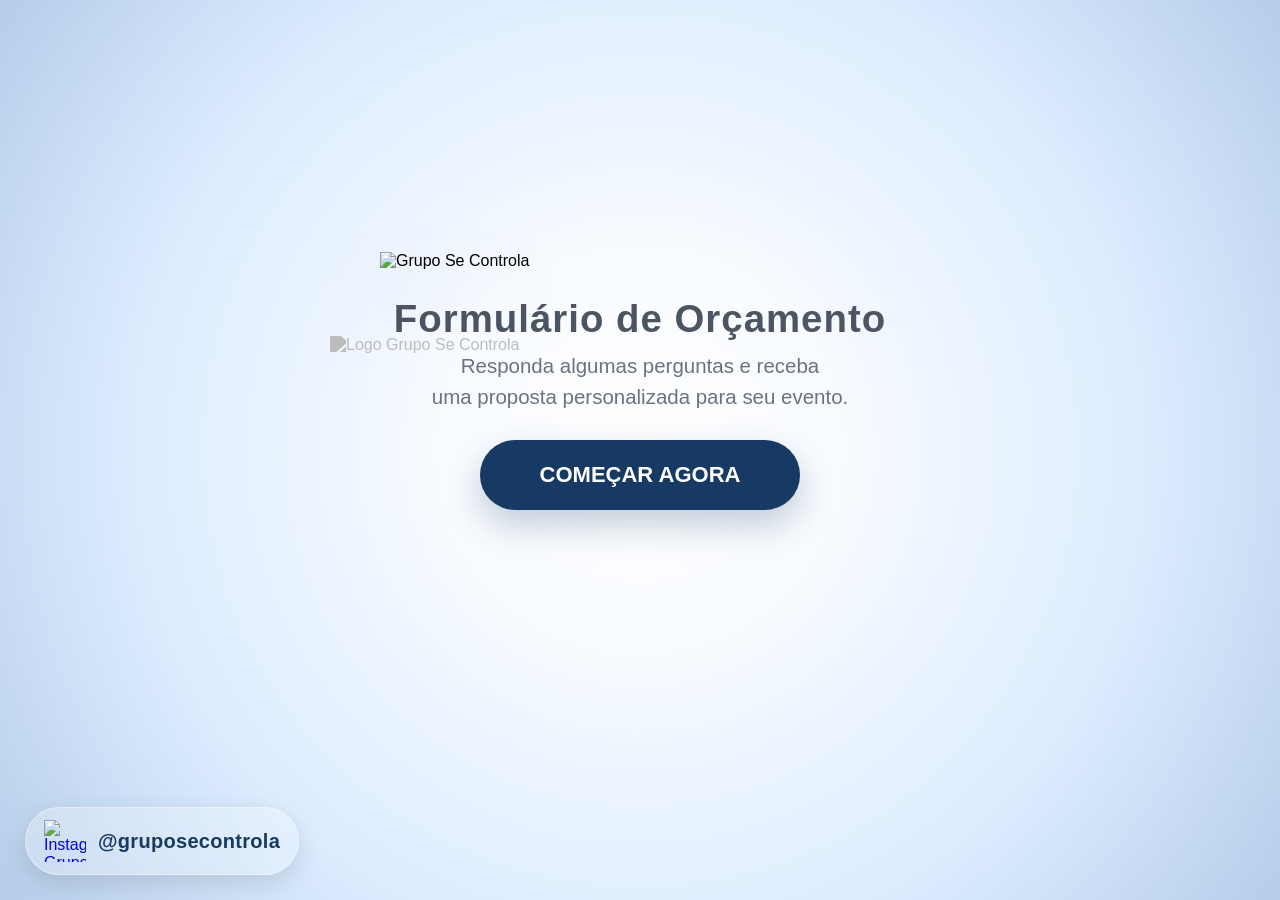
==== index.html @ cfe6caa1 "Add files via upload" ====
<!DOCTYPE html>
<html lang="pt-BR">

<head>

    <meta charset="UTF-8">

    <meta name="viewport" content="width=device-width, initial-scale=1.0">

    <title>Grupo Se Controla</title>

    <style>
        * {
            margin: 0;
            padding: 0;
            box-sizing: border-box;
        }

        body {
            min-height: 100vh;
            overflow-x: hidden;
            overflow-y: auto;
            background:
                radial-gradient(circle at center,
                    #ffffff 0%,
                    #f8fbff 25%,
                    #dcecff 65%,
                    #b5cde9 100%);
            font-family: Arial, Helvetica, sans-serif;
        }

        .hero {
            width: 100%;
            min-height: 100vh;
            display: flex;
            flex-direction: column;
            align-items: center;
            justify-content: center;
            position: relative;
            padding: clamp(20px, 4vh, 45px) 20px clamp(80px, 10vh, 120px);
            opacity: 1;
            transition: opacity .55s ease, transform .55s ease;
        }

        .hero.saindo {
            opacity: 0;
            transform: translateY(-35px) scale(.98);
            pointer-events: none;
        }

        .hero.entrando {
            opacity: 1;
            transform: translateY(0) scale(1);
        }

        .logo {
            width: min(72vw, 620px);
            height: auto;
            object-fit: contain;
            filter: brightness(0) invert(72%);
            opacity: .92;
            z-index: 1;
            margin-bottom: clamp(-110px, -8vw, -45px);
        }

        .banda {
            width: min(62vw, 520px);
            height: auto;
            z-index: 2;
            filter: drop-shadow(0 25px 35px rgba(0, 0, 0, .18));
            margin-bottom: clamp(18px, 3vh, 38px);
        }

        .subtitulo {
            width: 100%;
            text-align: center;
            font-size: clamp(28px, 3vw, 42px);
            font-weight: 700;
            color: #4b5563;
            letter-spacing: 1px;
        }

        .descricao {
            width: 100%;
            text-align: center;
            font-size: clamp(16px, 1.6vw, 24px);
            line-height: 1.5;
            color: #6b7280;
            margin-top: 10px;
        }

        .btn-comecar {
            margin-top: clamp(18px, 3vh, 32px);
            padding: 22px 60px;
            border: none;
            border-radius: 999px;
            background: #163a63;
            color: #ffffff;
            font-size: 22px;
            font-weight: 700;
            cursor: pointer;
            box-shadow: 0 15px 35px rgba(22, 58, 99, .25);
            transition: .3s ease;
        }

        .btn-comecar:hover {
            transform: translateY(-3px);
            box-shadow: 0 20px 40px rgba(22, 58, 99, .35);
        }

        .instagram-link {
            position: fixed;
            bottom: 25px;
            left: 25px;
            display: flex;
            align-items: center;
            justify-content: center;
            gap: 12px;
            padding: 12px 18px;
            border-radius: 999px;
            background: rgba(255, 255, 255, .25);
            backdrop-filter: blur(10px);
            -webkit-backdrop-filter: blur(10px);
            border: 1px solid rgba(255, 255, 255, .4);
            box-shadow: 0 8px 25px rgba(0, 0, 0, .12);
            transition: .3s ease;
            z-index: 9999;
            text-decoration: none;
        }

        .instagram-link:hover {
            transform: translateY(-3px) scale(1.03);
            box-shadow: 0 12px 30px rgba(0, 0, 0, .18);
        }

        .instagram-link img {
            width: 42px;
            height: 42px;
        }

        .instagram-text {
            font-size: 20px;
            font-weight: 700;
            color: #163a63;
            letter-spacing: .3px;
        }

        .etapa {
            width: 100%;
            min-height: 100vh;
            display: none;
            align-items: center;
            justify-content: center;
            padding: 25px;
            opacity: 0;
            transform: translateY(35px) scale(.97);
            transition: opacity .55s ease, transform .55s ease;
        }

        .etapa.ativa {
            display: flex;
        }

        .etapa.visivel {
            opacity: 1;
            transform: translateY(0) scale(1);
        }

        .etapa.saindo {
            opacity: 0;
            transform: translateY(-35px) scale(.97);
            pointer-events: none;
        }

        .card-pergunta {
            width: 100%;
            max-width: 1350px;
            min-height: 900px;
            padding: 100px 90px;
            display: flex;
            flex-direction: column;
            justify-content: center;
            border-radius: 48px;
            background: rgba(255, 255, 255, .35);
            backdrop-filter: blur(14px);
            -webkit-backdrop-filter: blur(14px);
            border: 1px solid rgba(255, 255, 255, .55);
            box-shadow: 0 20px 50px rgba(0, 0, 0, .12);
            text-align: center;
        }

        .card-pergunta h1 {
            font-size: 72px;
            color: #163a63;
            margin-bottom: 60px;
        }

        .opcoes {
            display: flex;
            flex-direction: column;
            gap: 30px;
        }

        .opcao-btn {
            width: 100%;
            padding: 38px 40px;
            border: none;
            border-radius: 999px;
            background: #ffffff;
            color: #163a63;
            font-size: 36px;
            font-weight: 700;
            cursor: pointer;
            box-shadow: 0 10px 25px rgba(0, 0, 0, .08);
            transition: .3s ease;
        }

        .opcao-btn:hover {
            transform: translateY(-3px);
            background: #163a63;
            color: #ffffff;
            box-shadow: 0 15px 35px rgba(22, 58, 99, .25);
        }

        .opcao-btn.selecionado {
            transform: scale(.97);
            background: #163a63;
            color: #ffffff;
        }

        .btn-exemplo {

            background: #163a63;
            color: white;
        }

        .btn-exemplo:hover {

            background: #0f2742;
            color: white;
        }

        .btn-registro {

            background: #16a34a;
            color: white;
        }

        .btn-registro:hover {

            background: #15803d;
            color: white;
        }

        .btn-nao {

            background: #dc2626;
            color: white;
        }

        .btn-nao:hover {

            background: #b91c1c;
            color: white;
        }

        .acoes-funil {
            display: flex;
            justify-content: center;
            gap: 20px;
            margin-top: 45px;
            flex-wrap: wrap;
        }

        .btn-acao {
            padding: 18px 35px;
            border: none;
            border-radius: 999px;
            background: #dbe7f5;
            color: #163a63;
            font-size: 22px;
            font-weight: 700;
            cursor: pointer;
            transition: .3s ease;
            text-decoration: none;
            display: inline-flex;
            align-items: center;
            justify-content: center;
        }

        .btn-acao:hover {
            background: #163a63;
            color: #ffffff;
            transform: translateY(-2px);
        }

        .btn-whatsapp {
            background: #163a63;
            color: #ffffff;
        }

        .btn-upgrade {
            background: #ffffff;
            color: #163a63;
            border: 2px solid rgba(22, 58, 99, .25);
        }

        .resumo-orcamento {
            display: flex;
            flex-direction: column;
            gap: 18px;
            margin-bottom: 35px;
            font-size: 30px;
            color: #4b5563;
            font-weight: 700;
        }

        .linha-orcamento {
            display: flex;
            justify-content: space-between;
            gap: 30px;
            padding: 18px 30px;
            border-radius: 22px;
            background: rgba(255, 255, 255, .55);
        }

        .valor-final {
            margin-top: 15px;
            font-size: 76px;
            font-weight: 900;
            color: #163a63;
        }

        .observacao {
            margin-top: 20px;
            font-size: 22px;
            color: #6b7280;
            line-height: 1.5;
        }

        .form-evento {
            display: grid;
            grid-template-columns: 1fr 1fr;
            gap: 24px;
            width: 100%;
        }

        .campo-form {
            display: flex;
            flex-direction: column;
            gap: 10px;
            text-align: left;
        }

        .campo-form label {
            font-size: 22px;
            font-weight: 800;
            color: #163a63;
        }

        .campo-form input {
            width: 100%;
            padding: 24px 28px;
            border: none;
            border-radius: 22px;
            background: rgba(255, 255, 255, .75);
            color: #163a63;
            font-size: 24px;
            font-weight: 700;
            outline: none;
            box-shadow: 0 10px 25px rgba(0, 0, 0, .08);
            transition: .3s ease;
        }

        .campo-form input:focus {
            box-shadow: 0 12px 30px rgba(22, 58, 99, .22);
            transform: translateY(-2px);
        }

        .campo-form.local {
            grid-column: 1 / 3;
        }

        .erro-form {
            display: none;
            margin-top: 25px;
            padding: 16px 22px;
            border-radius: 18px;
            background: #fff0f0;
            color: #9f1d1d;
            font-size: 20px;
            font-weight: 800;
        }

        .opcoes-estrutura {
            display: grid;
            grid-template-columns: 1fr 1fr;
            gap: 28px;
        }

        .estrutura-card {
            padding: 35px;
            border-radius: 32px;
            background: rgba(255, 255, 255, .65);
            box-shadow: 0 10px 25px rgba(0, 0, 0, .08);
            display: flex;
            flex-direction: column;
            gap: 18px;
            align-items: center;
            justify-content: space-between;
        }

        .estrutura-card h2 {
            color: #163a63;
            font-size: 38px;
        }

        .estrutura-card p {
            color: #6b7280;
            font-size: 20px;
            line-height: 1.45;
        }

        .estrutura-acoes {
            display: flex;
            gap: 14px;
            flex-wrap: wrap;
            justify-content: center;
            margin-top: 10px;
        }

        .modal-upgrades,
        .modal-info {
            position: fixed;
            inset: 0;
            display: none;
            align-items: center;
            justify-content: center;
            background: rgba(22, 58, 99, .35);
            backdrop-filter: blur(10px);
            -webkit-backdrop-filter: blur(10px);
            z-index: 10000;
            opacity: 0;
            transition: .3s ease;
            padding: 25px;
        }

        .modal-upgrades.ativo,
        .modal-info.ativo {
            display: flex;
            opacity: 1;
        }

        .modal-card {
            width: 90%;
            max-width: 900px;
            max-height: 92vh;
            overflow: auto;
            padding: 45px;
            border-radius: 36px;
            background: rgba(255, 255, 255, .94);
            box-shadow: 0 25px 70px rgba(0, 0, 0, .22);
            text-align: center;
            transform: translateY(20px) scale(.97);
            transition: .3s ease;
            position: relative;
        }

        .modal-upgrades.ativo .modal-card,
        .modal-info.ativo .modal-card {
            transform: translateY(0) scale(1);
        }

        .modal-card h2 {
            font-size: 42px;
            color: #163a63;
            margin-bottom: 25px;
        }

        .modal-card p {
            font-size: 20px;
            color: #4b5563;
            line-height: 1.55;
        }

        .modal-imagem {
            width: 100%;
            max-height: 420px;
            object-fit: contain;
            border-radius: 24px;
            background: #f8fbff;
            margin-bottom: 25px;
        }

        .modal-video {
            width: 100%;
            border-radius: 24px;
            margin-bottom: 25px;
            background: #000;
        }

        .alerta-upgrade {
            background: #eef6ff;
            border: 1px solid rgba(22, 58, 99, .18);
            color: #163a63;
            padding: 18px 22px;
            border-radius: 22px;
            font-size: 18px;
            line-height: 1.4;
            font-weight: 700;
            margin-bottom: 25px;
            text-align: left;
        }

        .lista-upgrades {
            display: flex;
            flex-direction: column;
            gap: 16px;
            margin-bottom: 25px;
        }

        .upgrade-item {
            width: 100%;
            display: flex;
            justify-content: space-between;
            align-items: center;
            gap: 20px;
            padding: 22px 26px;
            border: none;
            border-radius: 24px;
            background: #ffffff;
            color: #163a63;
            font-size: 24px;
            font-weight: 800;
            cursor: pointer;
            box-shadow: 0 8px 22px rgba(0, 0, 0, .08);
            transition: .25s ease;
            position: relative;
            overflow: hidden;
        }

        .upgrade-item span:first-child {
            display: flex;
            flex-direction: column;
            align-items: flex-start;
            text-align: left;
        }

        .upgrade-item:hover {
            transform: translateY(-2px);
            box-shadow: 0 12px 28px rgba(0, 0, 0, .12);
        }

        .upgrade-item.ativo {
            background: #163a63;
            color: #ffffff;
        }

        .upgrade-preco {
            font-size: 22px;
            white-space: nowrap;
        }

        .upgrade-extra {
            font-size: 15px;
            font-weight: 700;
            opacity: .75;
        }

        .total-upgrades {
            font-size: 28px;
            font-weight: 900;
            color: #163a63;
            margin: 20px 0;
        }

        .nota-terceiros {
            font-size: 16px;
            line-height: 1.45;
            color: #6b7280;
            text-align: left;
            background: #f8fbff;
            padding: 18px 20px;
            border-radius: 18px;
            margin-top: 18px;
        }

        .moeda-pop {
            position: absolute;
            right: 35px;
            top: 50%;
            transform: translateY(-50%);
            color: #1f8f4d;
            font-size: 22px;
            font-weight: 900;
            animation: moedaSubindo .7s ease forwards;
            pointer-events: none;
        }

        .imagem-estrutura {

            width: 300px;

            height: 320px;

            object-fit: contain;

            background: white;

            border-radius: 24px;

            box-shadow:
                0 12px 30px rgba(0, 0, 0, .15);

            padding: 10px;
        }

        .imagem-estrutura:hover {

            transform: scale(1.03);
        }

        @keyframes moedaSubindo {
            0% {
                opacity: 0;
                transform: translateY(0) scale(.8);
            }

            30% {
                opacity: 1;
            }

            100% {
                opacity: 0;
                transform: translateY(-55px) scale(1.1);
            }
        }

        .foto-registro {
            width: 90%;
            height: auto;
            display: block;
            margin: 0 auto;
        }

        .card-registro {
            max-width: 950px;
            min-height: auto;
            padding: 25px;
        }

        .registro-imagem-box {
            width: 100%;
            position: relative;
            border-radius: 36px;
            overflow: hidden;
            margin-bottom: 20px;
            box-shadow:
                0 28px 55px rgba(0, 0, 0, .24);
        }

        .foto-registro {

            width: 100%;

            height: auto;

            display: block;
        }

        .registro-imagem-box::after {
            content: "";
            position: absolute;
            inset: 0;
            pointer-events: none;
            background:
                linear-gradient(180deg,
                    rgba(255, 255, 255, 0) 45%,
                    rgba(22, 58, 99, .20) 100%);
        }

        .registro-selo {
            display: inline-flex;
            align-items: center;
            justify-content: center;
            align-self: center;
            margin-bottom: 18px;
            padding: 10px 22px;
            border-radius: 999px;
            background: rgba(22, 58, 99, .10);
            color: #163a63;
            font-size: 18px;
            font-weight: 900;
            letter-spacing: .3px;
        }

        .titulo-registro {
            font-size: 54px !important;
            margin-bottom: 22px !important;
        }

        .texto-registro {
            max-width: 780px;
            margin: 0 auto 20px auto;
            font-size: 26px;
            line-height: 1.45;
            color: #4b5563;
            font-weight: 600;
        }

        .opcoes-registro {
            gap: 22px;
        }

        .opcoes-registro .opcao-btn {
            font-size: 24px;
            padding: 20px 30px;
        }

        .toast-sucesso {

            position: fixed;

            top: 30px;

            left: 50%;

            transform: translateX(-50%);

            background: #16a34a;

            color: white;

            padding: 18px 30px;

            border-radius: 999px;

            font-size: 20px;

            font-weight: 800;

            box-shadow:
                0 12px 35px rgba(0, 0, 0, .25);

            z-index: 99999;

            opacity: 0;

            pointer-events: none;

            transition: .4s ease;
        }

        .toast-sucesso.ativo {

            opacity: 1;

            top: 50px;
        }

        .btn-pdf {
            background: #ffffff;
            color: #163a63;
            border: 2px solid rgba(22, 58, 99, .25);
        }

        .btn-pdf:hover {
            background: #163a63;
            color: #ffffff;
        }

        .upgrade-ja-adicionado {
            background: #dcfce7 !important;
            border: 2px solid #16a34a;
            cursor: default;
        }

        .upgrade-ja-adicionado:hover {
            transform: none;
            box-shadow: 0 8px 22px rgba(0, 0, 0, .08);
        }

        .upgrade-ja-adicionado .upgrade-preco {
            color: #16a34a;
            font-weight: 900;
        }


        /* ========================= */
        /* AJUSTE AUTOMÁTICO DE ESCALA */
        /* ========================= */

        @media (max-height: 820px) and (min-width: 769px) {
            .hero {
                padding-top: 10px;
                padding-bottom: 70px;
            }

            .logo {
                width: min(58vw, 520px);
                margin-bottom: -85px;
            }

            .banda {
                width: min(52vw, 430px);
                margin-bottom: 22px;
            }

            .subtitulo {
                font-size: 34px;
            }

            .descricao {
                font-size: 18px;
            }

            .btn-comecar {
                padding: 18px 45px;
                font-size: 20px;
            }
        }

        @media (max-width: 768px) {
            .hero {
                min-height: 100vh;
                padding: 28px 18px 110px;
                justify-content: center;
            }

            .logo {
                width: min(96vw, 520px);
                margin-bottom: -70px;
            }

            .banda {
                width: min(92vw, 430px);
                margin-bottom: 22px;
            }

            .subtitulo {
                font-size: 28px;
            }

            .descricao {
                font-size: 16px;
            }

            .btn-comecar {
                padding: 16px 34px;
                font-size: 18px;
            }

            .instagram-link {
                left: 14px;
                bottom: 14px;
                padding: 10px 13px;
                gap: 8px;
            }

            .instagram-link img {
                width: 32px;
                height: 32px;
            }

            .instagram-text {
                font-size: 15px;
            }

            .etapa {
                padding: 18px;
                align-items: flex-start;
            }

            .card-pergunta {
                min-height: auto;
                padding: 38px 22px;
                border-radius: 30px;
            }

            .card-pergunta h1 {
                font-size: 38px;
                margin-bottom: 35px;
            }

            .opcao-btn {
                padding: 24px 24px;
                font-size: 24px;
            }

            .form-evento,
            .opcoes-estrutura {
                grid-template-columns: 1fr;
            }

            .campo-form.local {
                grid-column: 1;
            }

            .linha-orcamento {
                flex-direction: column;
                gap: 8px;
                text-align: left;
            }

            .resumo-orcamento {
                font-size: 20px;
            }

            .valor-final {
                font-size: 48px;
            }
        }

    </style>

</head>

<body>

    <section class="hero" id="telaInicial">

        <img src="logo.PNG" alt="Logo Grupo Se Controla" class="logo">

        <img src="banda.png" alt="Grupo Se Controla" class="banda">

        <h2 class="subtitulo">
            Formulário de Orçamento
        </h2>

        <p class="descricao">
            Responda algumas perguntas e receba<br>
            uma proposta personalizada para seu evento.
        </p>

        <button class="btn-comecar" onclick="comecarFormulario()">
            COMEÇAR AGORA
        </button>

    </section>

    <section class="etapa" id="etapaQuem">

        <div class="card-pergunta">

            <h1>
                Quem é você?
            </h1>

            <div class="opcoes">

                <button class="opcao-btn" onclick="selecionarPerfil('Bar / Restaurante', this)">
                    Bar / Restaurante
                </button>

                <button class="opcao-btn" onclick="selecionarPerfil('Casa de Show', this)">
                    Casa de Show
                </button>

                <button class="opcao-btn" onclick="selecionarPerfil('Empresa de Eventos', this)">
                    Empresa de Eventos
                </button>

                <button class="opcao-btn" onclick="selecionarPerfil('Particular', this)">
                    Particular
                </button>

            </div>

            <div class="acoes-funil">

                <button class="btn-acao" onclick="voltarInicio()">
                    ← Voltar
                </button>

                <button class="btn-acao" onclick="reiniciarFormulario()">
                    ↺ Reiniciar
                </button>

                <button class="btn-acao" onclick="limparTudo()">
                    🗑 Limpar Tudo
                </button>
            </div>

        </div>

    </section>

    <section class="etapa" id="etapaTempo">

        <div class="card-pergunta">

            <h1>
                Quanto tempo de show você deseja?
            </h1>

            <div class="opcoes">

                <button class="opcao-btn" onclick="selecionarTempo('2 Horas', this)">
                    2 Horas
                </button>

                <button class="opcao-btn" onclick="selecionarTempo('3 Horas', this)">
                    3 Horas
                </button>

            </div>

            <div class="acoes-funil">

                <button class="btn-acao" onclick="voltarParaQuem()">
                    ← Voltar
                </button>

                <button class="btn-acao" onclick="reiniciarFormulario()">
                    ↺ Reiniciar
                </button>

            </div>

        </div>

    </section>

    <section class="etapa" id="etapaSom">

        <div class="card-pergunta">

            <h1 id="tituloSom">
                Você possui estrutura de som<br>
                no seu estabelecimento?
            </h1>

            <div class="opcoes">

                <button class="opcao-btn" onclick="selecionarSom('Sim', this)">
                    Sim
                </button>

                <button class="opcao-btn" onclick="selecionarSom('Não', this)">
                    Não
                </button>

            </div>

            <div class="acoes-funil">

                <button class="btn-acao" onclick="voltarParaTempo()">
                    ← Voltar
                </button>

                <button class="btn-acao" onclick="reiniciarFormulario()">
                    ↺ Reiniciar
                </button>

            </div>

        </div>

    </section>
    <section class="etapa" id="etapaSomParticular">

        <div class="card-pergunta">

            <h1>
                Qual estrutura de som é ideal<br>
                para o seu evento?
            </h1>

            <div class="opcoes-estrutura">

                <div class="estrutura-card">

                    <h2>Estrutura Reduzida</h2>

                    <p>
                        Formato reduzido voltado para eventos de pequeno porte,
                        com até 50 convidados.
                    </p>

                    <p>
                        Sistema profissional de sonorização compacto, ideal para
                        espaços reduzidos e para manter a banda mais próxima dos convidados.
                    </p>

                    <img src="som-reduzido.png" alt="Estrutura Reduzida" class="imagem-estrutura"
                        onclick="abrirMapaPalco('reduzido')">
                    <div class="estrutura-acoes">

                        <button class="btn-acao btn-whatsapp" onclick="selecionarSomParticular('Estrutura Reduzida')">
                            Selecionar
                        </button>

                    </div>

                </div>

                <div class="estrutura-card">

                    <h2>Estrutura Completa</h2>

                    <p>
                        Formato completo voltado para eventos de médio porte,
                        acima de 50 convidados.
                    </p>

                    <p>
                        Sistema profissional de sonorização completo, com duas torres,
                        ideal para espaços amplos que exigem maior potência e alcance.
                    </p>

                    <img src="som-completo.png" alt="Estrutura Completa" class="imagem-estrutura"
                        onclick="abrirMapaPalco('completo')">
                    <div class="estrutura-acoes">

                        <button class="btn-acao btn-whatsapp" onclick="selecionarSomParticular('Estrutura Completa')">
                            Selecionar
                        </button>

                    </div>

                </div>

            </div>

            <div class="acoes-funil">

                <button class="btn-acao" onclick="voltarParaTempoParticular()">
                    ← Voltar
                </button>

                <button class="btn-acao" onclick="reiniciarFormulario()">
                    ↺ Reiniciar
                </button>

            </div>

        </div>

    </section>

    <section class="etapa" id="etapaDadosEvento">

        <div class="card-pergunta">

            <h1>
                Dados do evento
            </h1>

            <div class="form-evento">

                <div class="campo-form">
                    <label for="nomeContratante">Nome do contratante</label>
                    <input type="text" id="nomeContratante" placeholder="Ex: Nome do Contratante">
                </div>

                <div class="campo-form">
                    <label for="dataEvento">Data do evento</label>
                    <input type="date" id="dataEvento">
                </div>

                <div class="campo-form">
                    <label for="horarioEvento">Horário de início</label>
                    <input type="time" id="horarioEvento">
                </div>

                <div class="campo-form local">
                    <label for="localEvento">Local do evento</label>
                    <input type="text" id="localEvento" placeholder="Ex: Residência - Águas Claras, DF">
                </div>

            </div>

            <div class="erro-form" id="erroDadosEvento">
                Preencha todos os campos para continuar.
            </div>

            <div class="acoes-funil">

                <button class="btn-acao btn-whatsapp" onclick="continuarDadosEvento()">
                    Continuar
                </button>

                <button class="btn-acao" onclick="voltarParaOrigemDados()">
                    ← Voltar
                </button>

                <button class="btn-acao" onclick="reiniciarFormulario()">
                    ↺ Reiniciar
                </button>

            </div>

        </div>

    </section>

    <section class="etapa" id="etapaUpgradeParticular">

        <div class="card-pergunta card-registro">

            <div class="registro-imagem-box">

                <img src="surdao.jpg" alt="Foto + After Movie" class="foto-registro">

            </div>

            <div class="registro-selo">
                Registro profissional de foto e vídeo
            </div>

            <h1 class="titulo-registro">
                📸 Fotos + After Movie
            </h1>

            <p class="texto-registro">
                Fotos profissionais e um vídeo personalizado para eternizar os melhores momentos do seu evento.
            </p>

            <div class="opcoes opcoes-registro">

                <button class="opcao-btn btn-exemplo" onclick="abrirAfterMovie()">
                    ▶ VER EXEMPLO
                </button>

                <button class="opcao-btn btn-nao" onclick="selecionarRegistroProfissional(false, this)">
                    ➡ Continuar sem registro profissional
                </button>

            </div>

            <div class="acoes-funil">

                <button class="btn-acao" onclick="voltarParaSomParticularRegistro()">
                    ← Voltar
                </button>

                <button class="btn-acao" onclick="reiniciarFormulario()">
                    ↺ Reiniciar
                </button>

            </div>

        </div>

    </section>

    <section class="etapa" id="etapaOrcamento">

        <div class="card-pergunta">

            <h1>
                Orçamento preliminar
            </h1>

            <div class="resumo-orcamento">

                <div class="linha-orcamento linha-dados-evento">
                    <span>Contratante</span>
                    <span id="resumoContratante">-</span>
                </div>

                <div class="linha-orcamento linha-dados-evento">
                    <span>Data do evento</span>
                    <span id="resumoDataEvento">-</span>
                </div>

                <div class="linha-orcamento linha-dados-evento">
                    <span>Horário</span>
                    <span id="resumoHorarioEvento">-</span>
                </div>

                <div class="linha-orcamento linha-dados-evento">
                    <span>Local</span>
                    <span id="resumoLocalEvento">-</span>
                </div>

                <div class="linha-orcamento">
                    <span>Perfil</span>
                    <span id="resumoPerfil">-</span>
                </div>

                <div class="linha-orcamento">
                    <span>Tempo de show</span>
                    <span id="resumoTempo">-</span>
                </div>

                <div class="linha-orcamento">
                    <span>Estrutura de som</span>
                    <span id="resumoSom">-</span>
                </div>

                <div class="linha-orcamento" id="linhaValorBase">
                    <span>Valor base</span>
                    <span id="resumoValorBase">-</span>
                </div>

                <div class="linha-orcamento" id="linhaUpgrades" style="display:none;">
                    <span>Upgrades</span>
                    <span id="resumoUpgrades">-</span>
                </div>

            </div>

            <div class="valor-final" id="valorOrcamento">
                R$ 0
            </div>

            <p class="observacao" id="observacaoOrcamento">
                Este é um orçamento preliminar com base nas informações selecionadas.
                Para confirmar disponibilidade, detalhes técnicos e contratação, fale conosco pelo WhatsApp.
            </p>

            <div class="acoes-funil">

                <button class="btn-acao btn-upgrade" id="btnAbrirUpgrades" onclick="abrirModalUpgrades()"
                    style="display:none;">
                    Adicionar upgrades
                </button>

                <a href="#" target="_blank" class="btn-acao btn-whatsapp" id="btnWhatsapp">
                    Falar no WhatsApp
                </a>
                <button class="btn-acao btn-pdf" onclick="gerarPDFProposta()">
                    📄 Baixar proposta em PDF
                </button>
                <button class="btn-acao" onclick="voltarDoOrcamento()">
                    ← Voltar
                </button>

                <button class="btn-acao" onclick="reiniciarFormulario()">
                    ↺ Reiniciar
                </button>

            </div>

        </div>

    </section>

    <div class="modal-upgrades" id="modalUpgrades">

        <div class="modal-card">

            <h2 id="tituloUpgrades">
                Adicionar upgrades
            </h2>

            <div class="alerta-upgrade">
                💡 A contratação conjunta de iluminação, palco e painel de LED pode gerar melhores condições comerciais,
                já que esses serviços costumam ser fornecidos pelo mesmo parceiro especializado.
            </div>

            <div class="lista-upgrades" id="listaUpgrades">

                <button class="upgrade-item" onclick="alternarUpgrade('Iluminação', 1600, this)">
                    <span>Iluminação</span>
                    <span class="upgrade-preco">R$ 1.600</span>
                </button>

                <button class="upgrade-item" onclick="alternarUpgrade('Palco', 1000, this)">
                    <span>
                        Palco
                        <small class="upgrade-extra">a depender do tamanho</small>
                    </span>
                    <span class="upgrade-preco">R$ 1.000</span>
                </button>

                <button class="upgrade-item" onclick="alternarUpgrade('Painel de LED', 1600, this)">
                    <span>
                        Painel de LED<br>
                        <small class="upgrade-extra">a depender do tamanho</small>
                    </span>
                    <span class="upgrade-preco">R$ 1.600</span>
                </button>

                <button class="upgrade-item" onclick="alternarUpgrade('Gerador', 1800, this)">
                    <span>Gerador</span>
                    <span class="upgrade-preco">R$ 1.800</span>
                </button>

            </div>

            <div class="total-upgrades">
                Total dos upgrades: <span id="totalUpgradesModal">R$ 0,00</span>
            </div>

            <div class="acoes-funil">

                <button class="btn-acao btn-whatsapp" onclick="aplicarUpgrades()">
                    Aplicar upgrades
                </button>

                <button class="btn-acao" onclick="fecharModalUpgrades()">
                    Fechar
                </button>

            </div>

            <div class="nota-terceiros">
                * Os serviços adicionais são fornecidos por parceiros terceirizados.
                Os valores são estimativos e podem sofrer alterações conforme disponibilidade,
                local do evento, necessidades técnicas e fornecedor disponível.
            </div>

        </div>

    </div>

    <div class="modal-info" id="modalMapaPalco">

        <div class="modal-card">

            <h2 id="tituloMapaPalco">
                Mapa de palco
            </h2>

            <img src="" alt="Mapa de palco" class="modal-imagem" id="imagemMapaPalco">

            <div class="acoes-funil">

                <button class="btn-acao" onclick="fecharMapaPalco()">
                    Fechar
                </button>

            </div>

        </div>

    </div>

    <div class="modal-info" id="modalAfterMovie">

        <div class="modal-card">

            <h2>
                Registro Profissional do Evento
            </h2>

            <video class="modal-video" controls preload="metadata">
                <source src="aftermovie-divulgacao.mp4" type="video/mp4">
                Seu navegador não conseguiu reproduzir este vídeo.
            </video>
            <p class="observacao">

                O pacote inclui:

                <br><br>

                ✓ Cobertura fotográfica do evento

                <br>

                ✓ Fotos editadas em alta qualidade

                <br>

                ✓ After Movie personalizado

                <br>

                ✓ Entrega digital do material

            </p>
            <div class="acoes-funil">

                <button class="btn-acao btn-whatsapp" onclick="adicionarRegistroPeloVideo()">
                    ✓ QUERO INCLUIR FOTOS + AFTER MOVIE (+R$ 600)
                </button>

                <button class="btn-acao" onclick="fecharAfterMovie()">
                    Fechar
                </button>

            </div>

        </div>

    </div>
    <a href="https://www.instagram.com/gruposecontrola/" target="_blank" class="instagram-link">
        <img src="https://cdn-icons-png.flaticon.com/512/2111/2111463.png" alt="Instagram Grupo Se Controla">

        <span class="instagram-text">
            @gruposecontrola
        </span>
    </a>


    <script>

        const respostas = {
            dadosEvento: {}
        };

        const numeroWhatsapp = "5561984938473";

        const upgradesSelecionados = [];

        let valorBaseAtual = null;

        let valorUpgradesAtual = 0;

        let valorTotalAtual = null;

        function mostrarEtapa(etapa) {

            etapa.classList.add("ativa");

            setTimeout(function () {

                etapa.classList.add("visivel");

            }, 20);
        }

        function esconderEtapa(etapa) {

            if (!etapa.classList.contains("ativa")) {
                return;
            }

            etapa.classList.remove("visivel");

            etapa.classList.add("saindo");

            setTimeout(function () {

                etapa.classList.remove("ativa");

                etapa.classList.remove("saindo");

            }, 550);
        }

        function comecarFormulario() {

            const telaInicial = document.getElementById("telaInicial");

            const etapaQuem = document.getElementById("etapaQuem");

            telaInicial.classList.add("saindo");

            setTimeout(function () {

                telaInicial.style.display = "none";

                mostrarEtapa(etapaQuem);

            }, 550);
        }

        function selecionarPerfil(perfil, botao) {

            respostas.perfil = perfil;

            botao.classList.add("selecionado");

            setTimeout(function () {

                esconderEtapa(
                    document.getElementById("etapaQuem")
                );

                setTimeout(function () {

                    mostrarEtapa(
                        document.getElementById("etapaTempo")
                    );

                }, 300);

            }, 300);
        }

        function selecionarTempo(tempo, botao) {

            respostas.tempo = tempo;

            botao.classList.add("selecionado");

            setTimeout(function () {

                esconderEtapa(
                    document.getElementById("etapaTempo")
                );

                setTimeout(function () {

                    const tituloSom =
                        document.getElementById("tituloSom");

                    const botoesSom =
                        document.querySelectorAll("#etapaSom .opcao-btn");

                    if (respostas.perfil === "Particular") {

                        mostrarEtapa(
                            document.getElementById("etapaSomParticular")
                        );

                        return;

                    } else {

                        botoesSom[0].innerText = "Sim";
                        botoesSom[0].setAttribute(
                            "onclick",
                            "selecionarSom('Sim', this)"
                        );

                        botoesSom[1].innerText = "Não";
                        botoesSom[1].setAttribute(
                            "onclick",
                            "selecionarSom('Não', this)"
                        );

                        if (respostas.perfil === "Empresa de Eventos") {

                            tituloSom.innerHTML =
                                "Você possui estrutura de som<br>para este evento?";

                        } else {

                            tituloSom.innerHTML =
                                "Você possui estrutura de som<br>no seu estabelecimento?";

                        }
                    }

                    mostrarEtapa(
                        document.getElementById("etapaSom")
                    );

                }, 300);

            }, 300);
        }

        function selecionarSom(som, botao) {

            respostas.som = som;

            botao.classList.add("selecionado");

            setTimeout(function () {

                esconderEtapa(
                    document.getElementById("etapaSom")
                );

                setTimeout(function () {

                    if (respostas.perfil === "Particular") {

                        mostrarEtapa(
                            document.getElementById("etapaDadosEvento")
                        );

                    } else {

                        if (respostas.perfil === "Particular") {

                            mostrarEtapa(
                                document.getElementById(
                                    "etapaUpgradeParticular"
                                )
                            );

                        } else {

                            mostrarOrcamento();

                        }

                    }

                }, 300);

            }, 300);
        }

        function formatarDataBR(dataISO) {

            if (!dataISO) {
                return "-";
            }

            const partes = dataISO.split("-");

            return partes[2] + "/" + partes[1] + "/" + partes[0];
        }

        function dataPropostaHoje() {

            const hoje = new Date();

            return hoje.toLocaleDateString("pt-BR");
        }

        function continuarDadosEvento() {

            const nome =
                document.getElementById("nomeContratante").value.trim();

            const data =
                document.getElementById("dataEvento").value;

            const horario =
                document.getElementById("horarioEvento").value;

            const local =
                document.getElementById("localEvento").value.trim();

            const erro =
                document.getElementById("erroDadosEvento");

            if (!nome || !data || !horario || !local) {

                erro.style.display = "block";

                return;
            }

            erro.style.display = "none";

            respostas.dadosEvento = {
                nome: nome,
                data: data,
                horario: horario,
                local: local,
                dataProposta: dataPropostaHoje()
            };

            esconderEtapa(
                document.getElementById("etapaDadosEvento")
            );

            setTimeout(function () {

                if (respostas.perfil === "Particular") {

                    mostrarOrcamento();

                } else {

                    mostrarOrcamento();

                }

            }, 300);
        }

        function voltarParaOrigemDados() {

            limparSelecoes();

            esconderEtapa(
                document.getElementById("etapaDadosEvento")
            );

            setTimeout(function () {

                if (respostas.perfil === "Particular") {

                    mostrarEtapa(
                        document.getElementById("etapaSomParticular")
                    );

                } else {

                    mostrarEtapa(
                        document.getElementById("etapaSom")
                    );

                }

            }, 300);
        }
        function calcularOrcamento() {

            if (
                respostas.perfil === "Bar / Restaurante" ||
                respostas.perfil === "Casa de Show"
            ) {

                if (respostas.tempo === "2 Horas" && respostas.som === "Sim") {
                    return 2300;
                }

                if (respostas.tempo === "2 Horas" && respostas.som === "Não") {
                    return 3500;
                }

                if (respostas.tempo === "3 Horas" && respostas.som === "Sim") {
                    return 2700;
                }

                if (respostas.tempo === "3 Horas" && respostas.som === "Não") {
                    return 4000;
                }
            }

            if (respostas.perfil === "Empresa de Eventos") {

                if (respostas.tempo === "2 Horas" && respostas.som === "Sim") {
                    return 2400;
                }

                if (respostas.tempo === "2 Horas" && respostas.som === "Não") {
                    return 3000;
                }

                if (respostas.tempo === "3 Horas" && respostas.som === "Sim") {
                    return 2800;
                }

                if (respostas.tempo === "3 Horas" && respostas.som === "Não") {
                    return 3500;
                }
            }

            if (respostas.perfil === "Particular") {

                if (respostas.tempo === "2 Horas" && respostas.som === "Estrutura Reduzida") {
                    return 2600;
                }

                if (respostas.tempo === "2 Horas" && respostas.som === "Estrutura Completa") {
                    return 3000;
                }

                if (respostas.tempo === "3 Horas" && respostas.som === "Estrutura Reduzida") {
                    return 3000;
                }

                if (respostas.tempo === "3 Horas" && respostas.som === "Estrutura Completa") {
                    return 3500;
                }
            }

            return null;
        }

        function formatarMoeda(valor) {

            if (valor === null) {
                return "A confirmar";
            }

            return valor.toLocaleString(
                "pt-BR",
                {
                    style: "currency",
                    currency: "BRL"
                }
            );
        }

        function mostrarOrcamento() {

            valorBaseAtual = calcularOrcamento();

            valorUpgradesAtual = calcularTotalUpgrades();

            if (valorBaseAtual === null) {
                valorTotalAtual = null;
            } else {
                valorTotalAtual = valorBaseAtual + valorUpgradesAtual;
            }

            const exibirDadosEvento =
                respostas.perfil === "Particular";

            document
                .querySelectorAll(".linha-dados-evento")
                .forEach(function (linha) {

                    linha.style.display =
                        exibirDadosEvento ? "flex" : "none";

                });

            document.getElementById("resumoContratante").innerText =
                respostas.dadosEvento.nome || "-";

            document.getElementById("resumoDataEvento").innerText =
                formatarDataBR(respostas.dadosEvento.data);

            document.getElementById("resumoHorarioEvento").innerText =
                respostas.dadosEvento.horario || "-";

            document.getElementById("resumoLocalEvento").innerText =
                respostas.dadosEvento.local || "-";

            document.getElementById("resumoPerfil").innerText =
                respostas.perfil;

            document.getElementById("resumoTempo").innerText =
                respostas.tempo;

            if (
                respostas.perfil === "Bar / Restaurante" ||
                respostas.perfil === "Casa de Show" ||
                respostas.perfil === "Empresa de Eventos"
            ) {

                if (respostas.som === "Não") {

                    document.getElementById("resumoSom").innerText =
                        "Inclusa";

                } else {

                    document.getElementById("resumoSom").innerText =
                        "Não inclusa";
                }

            } else {

                document.getElementById("resumoSom").innerText =
                    respostas.som;
            }

            document.getElementById("resumoValorBase").innerText =
                formatarMoeda(valorBaseAtual);

            document.getElementById("valorOrcamento").innerText =
                formatarMoeda(valorTotalAtual);
            const btnUpgrade =
                document.getElementById("btnAbrirUpgrades");

            if (respostas.perfil === "Particular") {

                btnUpgrade.innerHTML =
                    "⭐ Personalizar seu evento";

            } else {

                btnUpgrade.innerHTML =
                    "Adicionar upgrades";
            }

            if (
                respostas.perfil === "Empresa de Eventos" ||
                respostas.perfil === "Particular"
            ) {

                btnUpgrade.style.display =
                    "inline-flex";

                atualizarLinhaUpgrades();

            } else {

                btnUpgrade.style.display =
                    "none";

                document.getElementById("linhaUpgrades").style.display =
                    "none";
            }

            atualizarWhatsapp();

            mostrarEtapa(
                document.getElementById("etapaOrcamento")
            );
        }
        function calcularTotalUpgrades() {

            let total = 0;

            upgradesSelecionados.forEach(function (item) {

                total += item.valor;

            });

            return total;
        }

        function abrirModalUpgrades() {

            const titulo =
                document.getElementById("tituloUpgrades");

            const lista =
                document.getElementById("listaUpgrades");

            const alerta =
                document.querySelector(".alerta-upgrade");

            if (respostas.perfil === "Particular") {

                alerta.style.display = "none";

                titulo.innerText =
                    "⭐ Personalize seu evento";

                const registroJaAdicionado =
                    upgradesSelecionados.some(function (item) {

                        return item.nome ===
                            "Registro Profissional do Evento";

                    });

                lista.innerHTML = `

            <button
                class="upgrade-item"
                onclick="alternarUpgrade('Iluminação',800,this)"
            >
                <span>💡 Iluminação</span>
                <span class="upgrade-preco">R$ 800</span>
            </button>

            <button
                class="upgrade-item"
                onclick="alternarUpgrade('Hora Extra - Som',300,this)"
            >
                <span>🔊 Hora Extra - Som</span>
                <span class="upgrade-preco">R$ 300</span>
            </button>

            <button
                class="upgrade-item"
                onclick="alternarUpgrade('Hora Extra - Banda',1200,this)"
            >
                <span>🎵 Hora Extra - Banda</span>
                <span class="upgrade-preco">R$ 1.200</span>
            </button>

            ${registroJaAdicionado
                        ?
                        `
                <button
                    class="upgrade-item upgrade-ja-adicionado"
                    type="button"
                >
                    <span>✅ Registro Profissional Incluído</span>
                    <span class="upgrade-preco">ADICIONADO</span>
                </button>
                `
                        :
                        `
                <button
                    class="upgrade-item"
                    onclick="abrirAfterMovie()"
                >
                    <span>📸 Fotos + After Movie</span>
                    <span class="upgrade-preco">▶ DETALHES</span>
                </button>
                `
                    }

        `;

            } else {

                alerta.style.display = "block";

                titulo.innerText =
                    "Adicionar upgrades";

                lista.innerHTML = `

            <button class="upgrade-item" onclick="alternarUpgrade('Iluminação', 1600, this)">
                <span>Iluminação</span>
                <span class="upgrade-preco">R$ 1.600</span>
            </button>

            <button class="upgrade-item" onclick="alternarUpgrade('Palco', 1000, this)">
                <span>
                    Palco
                    <small class="upgrade-extra">a depender do tamanho</small>
                </span>
                <span class="upgrade-preco">R$ 1.000</span>
            </button>

            <button class="upgrade-item" onclick="alternarUpgrade('Painel de LED', 1600, this)">
                <span>
                    Painel de LED
                    <small class="upgrade-extra">a depender do tamanho</small>
                </span>
                <span class="upgrade-preco">R$ 1.600</span>
            </button>

            <button class="upgrade-item" onclick="alternarUpgrade('Gerador', 1800, this)">
                <span>Gerador</span>
                <span class="upgrade-preco">R$ 1.800</span>
            </button>

        `;
            }

            document
                .getElementById("modalUpgrades")
                .classList
                .add("ativo");

            atualizarTotalUpgradesModal();
        }

        function fecharModalUpgrades() {

            document
                .getElementById("modalUpgrades")
                .classList
                .remove("ativo");
        }

        function alternarUpgrade(nome, valor, botao) {

            const index =
                upgradesSelecionados
                    .findIndex(function (item) {
                        return item.nome === nome;
                    });

            if (index >= 0) {

                upgradesSelecionados.splice(index, 1);

                botao.classList.remove("ativo");

            } else {

                upgradesSelecionados.push({
                    nome: nome,
                    valor: valor
                });

                botao.classList.add("ativo");

                animarMoeda(botao, valor);
            }

            atualizarTotalUpgradesModal();
        }

        function animarMoeda(botao, valor) {

            const moeda =
                document.createElement("span");

            moeda.classList.add("moeda-pop");

            moeda.innerText =
                "+ " + formatarMoeda(valor);

            botao.appendChild(moeda);

            setTimeout(function () {

                moeda.remove();

            }, 700);
        }

        function atualizarTotalUpgradesModal() {

            const total =
                calcularTotalUpgrades();

            document.getElementById("totalUpgradesModal").innerText =
                formatarMoeda(total);
        }

        function aplicarUpgrades() {

            valorUpgradesAtual =
                calcularTotalUpgrades();

            if (valorBaseAtual === null) {
                valorTotalAtual = null;
            } else {
                valorTotalAtual =
                    valorBaseAtual + valorUpgradesAtual;
            }

            document.getElementById("valorOrcamento").innerText =
                formatarMoeda(valorTotalAtual);

            atualizarLinhaUpgrades();

            atualizarWhatsapp();

            fecharModalUpgrades();
        }

        function atualizarLinhaUpgrades() {

            const linhaUpgrades =
                document.getElementById("linhaUpgrades");

            const resumoUpgrades =
                document.getElementById("resumoUpgrades");

            if (upgradesSelecionados.length === 0) {

                linhaUpgrades.style.display =
                    "none";

                resumoUpgrades.innerText =
                    "-";

                return;
            }

            linhaUpgrades.style.display =
                "flex";

            resumoUpgrades.innerText =
                formatarMoeda(
                    calcularTotalUpgrades()
                );
        }

        function gerarTextoUpgradesWhatsapp() {

            if (upgradesSelecionados.length === 0) {
                return "Nenhum";
            }

            let texto = "";

            upgradesSelecionados.forEach(function (item) {

                texto +=
                    "- " + item.nome + ": " + formatarMoeda(item.valor) + "%0A";

            });

            return texto;
        }
        function textoEstruturaSomWhatsapp() {

            if (
                respostas.perfil === "Bar / Restaurante" ||
                respostas.perfil === "Casa de Show" ||
                respostas.perfil === "Empresa de Eventos"
            ) {

                if (respostas.som === "Não") {
                    return "Inclusa no orçamento";
                }

                return "Não inclusa - contratante possui estrutura";
            }

            return respostas.som;
        }

        function atualizarWhatsapp() {

            let dadosEventoTexto = "";

            if (respostas.perfil === "Particular") {

                dadosEventoTexto =
                    "Nome do contratante: " + (respostas.dadosEvento.nome || "-") + "%0A" +
                    "Data do evento: " + formatarDataBR(respostas.dadosEvento.data) + "%0A" +
                    "Horário de início: " + (respostas.dadosEvento.horario || "-") + "%0A" +
                    "Local do evento: " + (respostas.dadosEvento.local || "-") + "%0A" +
                    "Data da proposta: " + (respostas.dadosEvento.dataProposta || dataPropostaHoje()) + "%0A%0A";
            }

            const mensagem =
                "Olá! Acabei de preencher o formulário do Grupo Se Controla.%0A%0A" +
                dadosEventoTexto +
                "Perfil: " + respostas.perfil + "%0A" +
                "Tempo de show: " + respostas.tempo + "%0A" +
                "Estrutura de som: " + textoEstruturaSomWhatsapp() + "%0A%0A" +
                "Valor base: " + formatarMoeda(valorBaseAtual) + "%0A" +
                "Upgrades selecionados:%0A" + gerarTextoUpgradesWhatsapp() +
                "%0AValor dos upgrades: " + formatarMoeda(calcularTotalUpgrades()) + "%0A" +
                "Valor estimado total: " + formatarMoeda(valorTotalAtual) + "%0A%0A" +
                "Observação: os serviços adicionais são terceirizados e os valores podem sofrer alterações conforme disponibilidade, local do evento, necessidades técnicas e fornecedor disponível.%0A%0A" +
                "Gostaria de prosseguir com o orçamento.";

            const linkWhatsapp =
                "https://wa.me/" + numeroWhatsapp + "?text=" + mensagem;

            document.getElementById("btnWhatsapp").href = linkWhatsapp;

            const whatsappRodape = document.getElementById("whatsappRodape");

            if (whatsappRodape) {
                whatsappRodape.href = linkWhatsapp;
            }
        }

        function voltarInicio() {

            const telaInicial = document.getElementById("telaInicial");

            esconderEtapa(
                document.getElementById("etapaQuem")
            );

            setTimeout(function () {

                telaInicial.style.display = "flex";

                telaInicial.classList.remove("saindo");

                telaInicial.classList.add("entrando");

            }, 350);
        }

        function voltarParaQuem() {

            limparSelecoes();

            esconderEtapa(
                document.getElementById("etapaTempo")
            );

            setTimeout(function () {

                mostrarEtapa(
                    document.getElementById("etapaQuem")
                );

            }, 300);
        }

        function voltarParaTempo() {

            limparSelecoes();

            esconderEtapa(
                document.getElementById("etapaSom")
            );

            setTimeout(function () {

                mostrarEtapa(
                    document.getElementById("etapaTempo")
                );

            }, 300);
        }

        function voltarDoOrcamento() {

            limparSelecoes();

            esconderEtapa(
                document.getElementById("etapaOrcamento")
            );

            setTimeout(function () {

                if (respostas.perfil === "Particular") {

                    mostrarEtapa(
                        document.getElementById("etapaDadosEvento")
                    );

                } else {

                    mostrarEtapa(
                        document.getElementById("etapaSom")
                    );

                }

            }, 300);
        }

        function limparUpgrades() {

            upgradesSelecionados.length = 0;

            document
                .querySelectorAll(".upgrade-item")
                .forEach(function (botao) {

                    botao.classList.remove("ativo");

                });

            atualizarTotalUpgradesModal();
        }

        function reiniciarFormulario() {

            document.getElementById("erroDadosEvento").style.display = "none";

            const telaInicial =
                document.getElementById("telaInicial");

            esconderEtapa(
                document.getElementById("etapaQuem")
            );

            esconderEtapa(
                document.getElementById("etapaTempo")
            );

            esconderEtapa(
                document.getElementById("etapaSom")
            );

            esconderEtapa(
                document.getElementById("etapaDadosEvento")
            );

            esconderEtapa(
                document.getElementById("etapaOrcamento")
            );
            esconderEtapa(
                document.getElementById("etapaSomParticular")
            );

            fecharModalUpgrades();

            setTimeout(function () {

                telaInicial.style.display = "flex";

                telaInicial.classList.remove("saindo");

                telaInicial.classList.add("entrando");

            }, 350);
        }

        function limparSelecoes() {

            document
                .querySelectorAll(".opcao-btn")
                .forEach(function (botao) {

                    botao.classList.remove("selecionado");

                });
        }
        function selecionarSomParticular(tipoSom) {

            respostas.som = tipoSom;

            esconderEtapa(
                document.getElementById("etapaSomParticular")
            );

            setTimeout(function () {

                mostrarEtapa(
                    document.getElementById("etapaUpgradeParticular")
                );

            }, 300);
        }

        function voltarParaTempoParticular() {

            esconderEtapa(
                document.getElementById("etapaSomParticular")
            );

            setTimeout(function () {

                mostrarEtapa(
                    document.getElementById("etapaTempo")
                );

            }, 300);
        }
        function abrirMapaPalco(tipo) {

            const modal =
                document.getElementById("modalMapaPalco");

            const titulo =
                document.getElementById("tituloMapaPalco");

            const imagem =
                document.getElementById("imagemMapaPalco");

            if (tipo === "reduzido") {

                titulo.innerText =
                    "Mapa de palco - Estrutura Reduzida";

                imagem.src =
                    "mapa-palco-reduzido.png";

            } else {

                titulo.innerText =
                    "Mapa de palco - Estrutura Completa";

                imagem.src =
                    "mapa-palco-completo.png";
            }

            modal.classList.add("ativo");
        }

        function fecharMapaPalco() {

            document
                .getElementById("modalMapaPalco")
                .classList
                .remove("ativo");
        }

        function toggleUpgrade(nome, valor, botao) {

            const indice =
                upgradesSelecionados.findIndex(function (item) {
                    return item.nome === nome;
                });

            if (indice > -1) {

                upgradesSelecionados.splice(indice, 1);

                botao.classList.remove("selecionado");

            } else {

                upgradesSelecionados.push({
                    nome: nome,
                    valor: valor
                });

                botao.classList.add("selecionado");
            }
        }

        function finalizarUpgradesParticular() {

            esconderEtapa(
                document.getElementById("etapaUpgradeParticular")
            );

            setTimeout(function () {

                mostrarEtapa(
                    document.getElementById("etapaDadosEvento")
                );

            }, 300);
        }
        function abrirAfterMovie() {

            document
                .getElementById("modalAfterMovie")
                .classList
                .add("ativo");
        }

        function fecharAfterMovie() {

            document
                .getElementById("modalAfterMovie")
                .classList
                .remove("ativo");
        }
        function selecionarRegistroProfissional(querRegistro, botao) {

            limparSelecoes();

            botao.classList.add("selecionado");

            const indice =
                upgradesSelecionados.findIndex(function (item) {
                    return item.nome === "Registro Profissional do Evento";
                });

            if (indice > -1) {
                upgradesSelecionados.splice(indice, 1);
            }

            if (querRegistro === true) {

                upgradesSelecionados.push({
                    nome: "Registro Profissional do Evento",
                    valor: 600
                });
            }

            setTimeout(function () {

                esconderEtapa(
                    document.getElementById("etapaUpgradeParticular")
                );

                setTimeout(function () {

                    mostrarEtapa(
                        document.getElementById("etapaDadosEvento")
                    );

                }, 300);

            }, 300);
        }

        function voltarParaSomParticularRegistro() {

            limparSelecoes();

            esconderEtapa(
                document.getElementById("etapaUpgradeParticular")
            );

            setTimeout(function () {

                mostrarEtapa(
                    document.getElementById("etapaSomParticular")
                );

            }, 300);
        }

        function limparTudo() {

            respostas.perfil = null;
            respostas.tempo = null;
            respostas.som = null;
            respostas.dadosEvento = {};

            document.getElementById("nomeContratante").value = "";
            document.getElementById("dataEvento").value = "";
            document.getElementById("horarioEvento").value = "";
            document.getElementById("localEvento").value = "";

            valorBaseAtual = null;
            valorUpgradesAtual = 0;
            valorTotalAtual = null;

            limparUpgrades();

            reiniciarFormulario();
        }
        function adicionarRegistroPeloVideo() {

            const indice =
                upgradesSelecionados.findIndex(function (item) {

                    return item.nome ===
                        "Registro Profissional do Evento";

                });

            if (indice === -1) {

                upgradesSelecionados.push({

                    nome: "Registro Profissional do Evento",

                    valor: 600

                });

            } else {

                mostrarToast(
                    "ℹ️ Registro profissional já está incluído"
                );

                fecharAfterMovie();

                return;
            }

            fecharAfterMovie();

            const modalUpgradesAberto =
                document
                    .getElementById("modalUpgrades")
                    .classList
                    .contains("ativo");

            if (modalUpgradesAberto) {

                atualizarLinhaUpgrades();

                valorUpgradesAtual =
                    calcularTotalUpgrades();

                valorTotalAtual =
                    valorBaseAtual + valorUpgradesAtual;

                document.getElementById(
                    "valorOrcamento"
                ).innerText =
                    formatarMoeda(valorTotalAtual);

                atualizarWhatsapp();

                fecharModalUpgrades();

                mostrarToast(
                    "📸 Registro profissional adicionado ao orçamento"
                );

                return;
            }

            esconderEtapa(
                document.getElementById("etapaUpgradeParticular")
            );

            setTimeout(function () {

                mostrarEtapa(
                    document.getElementById("etapaDadosEvento")
                );

            }, 300);
        }
        function mostrarToast(mensagem) {

            const toast =
                document.getElementById("toastSucesso");

            toast.innerText = mensagem;

            toast.classList.add("ativo");

            setTimeout(function () {

                toast.classList.remove("ativo");

            }, 2500);
        }
        function gerarListaUpgradesPDF() {

            if (upgradesSelecionados.length === 0) {
                return "<p>Nenhum adicional selecionado.</p>";
            }

            let html = "<ul>";

            upgradesSelecionados.forEach(function (item) {

                html +=
                    "<li>" +
                    item.nome +
                    " - " +
                    formatarMoeda(item.valor) +
                    "</li>";

            });

            html += "</ul>";

            return html;
        }
        function gerarPDFProposta() {

            alert(
                "Função de PDF temporariamente desativada."
            );

        }

    </script>
    <div id="toastSucesso" class="toast-sucesso">
        📸 Registro profissional adicionado ao orçamento
    </div>
</body>

</html>
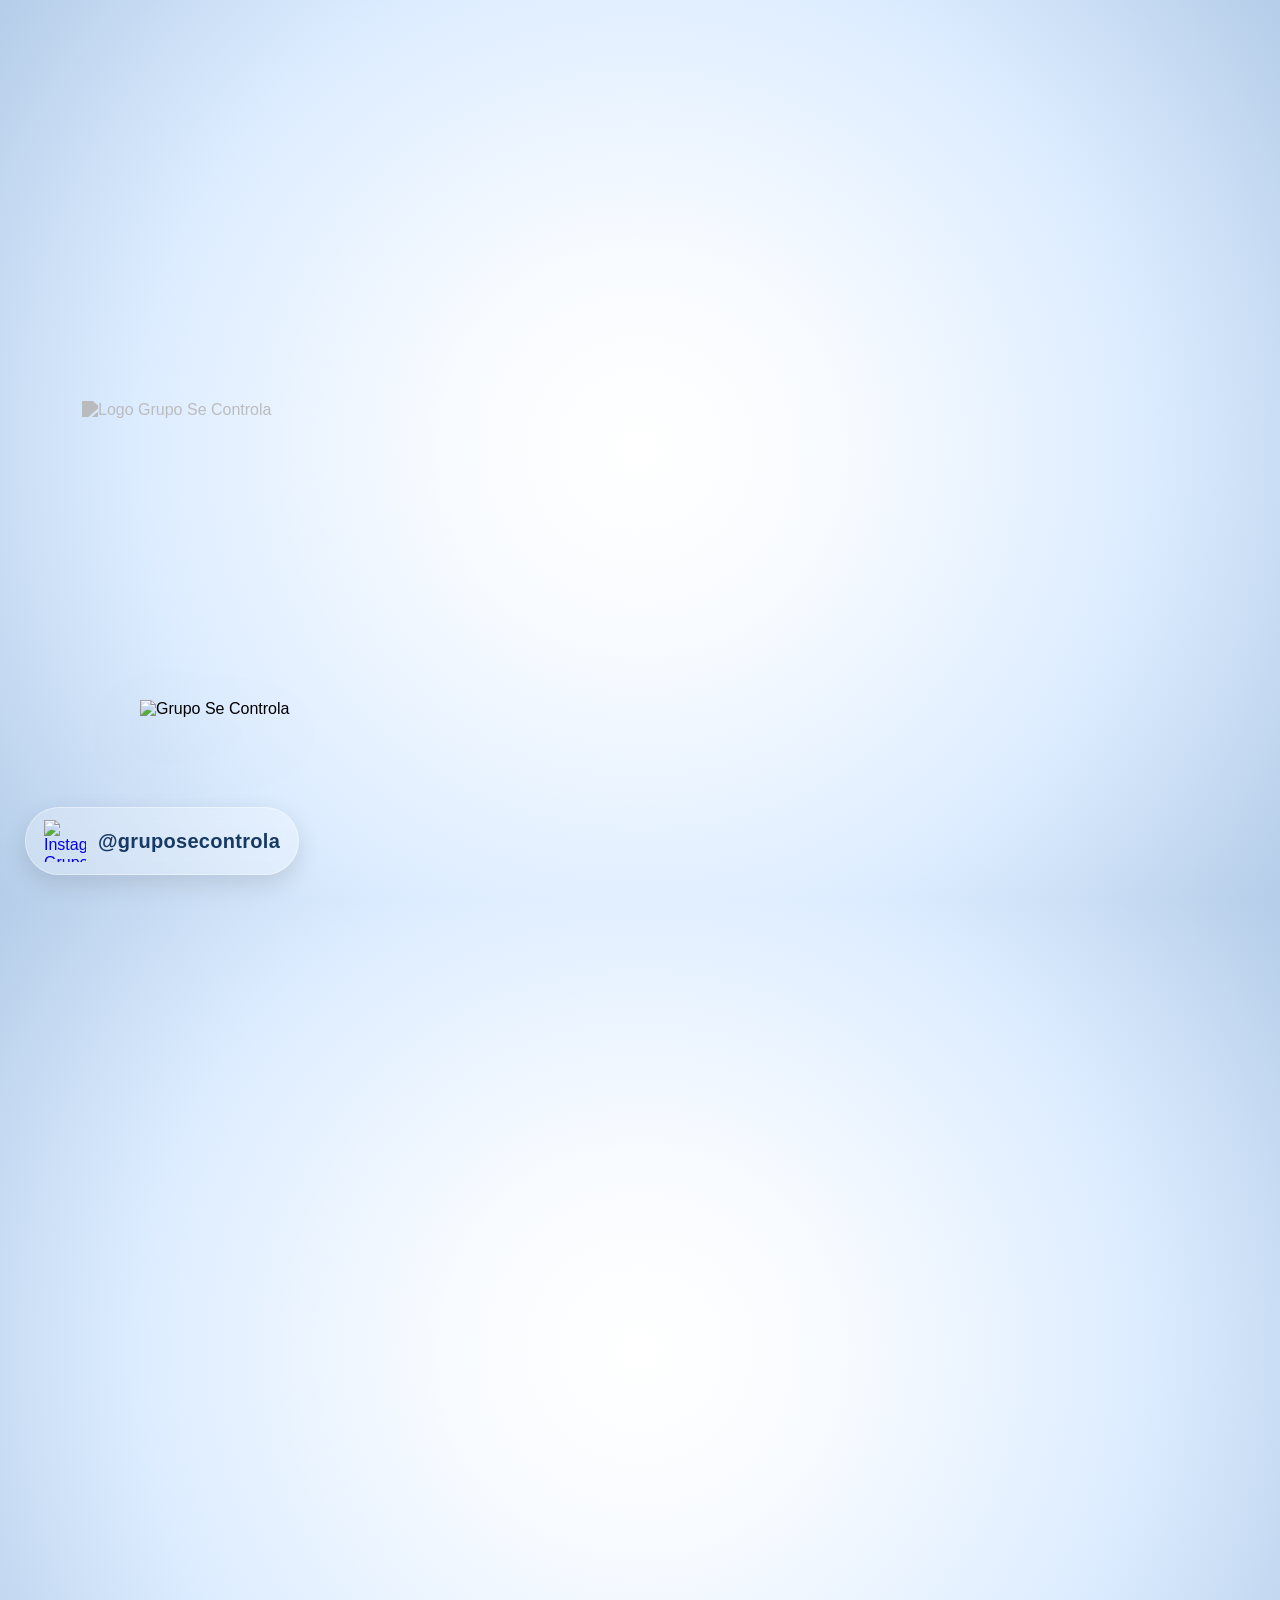
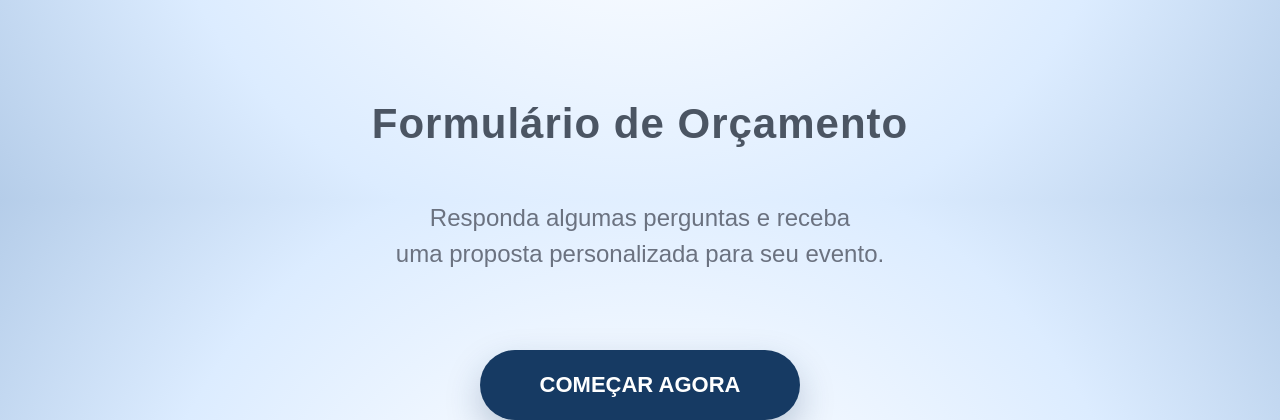
==== commit 7587223b: "Add files via upload" ====
--- a/index.html
+++ b/index.html
@@ -17,9 +17,8 @@
         }
 
         body {
-            min-height: 100vh;
-            overflow-x: hidden;
-            overflow-y: auto;
+            height: 100vh;
+            overflow: hidden;
             background:
                 radial-gradient(circle at center,
                     #ffffff 0%,
@@ -31,66 +30,73 @@
 
         .hero {
             width: 100%;
-            min-height: 100vh;
+            min-height: 100svh;
             display: flex;
             flex-direction: column;
             align-items: center;
             justify-content: center;
+            gap: 12px;
+            padding: 10px 20px 90px;
             position: relative;
-            padding: clamp(20px, 4vh, 45px) 20px clamp(80px, 10vh, 120px);
             opacity: 1;
             transition: opacity .55s ease, transform .55s ease;
         }
 
         .hero.saindo {
             opacity: 0;
-            transform: translateY(-35px) scale(.98);
+            transform: translateY(-430px) scale(.98);
             pointer-events: none;
         }
 
         .hero.entrando {
             opacity: 1;
-            transform: translateY(0) scale(1);
+            transform: translateY(-400px) scale(1);
         }
 
         .logo {
-            width: min(72vw, 620px);
+            width: 90%;
+            max-width: 1320px;
             height: auto;
             object-fit: contain;
             filter: brightness(0) invert(72%);
             opacity: .92;
             z-index: 1;
-            margin-bottom: clamp(-110px, -8vw, -45px);
         }
 
         .banda {
-            width: min(62vw, 520px);
+            position: absolute;
+            width: 90%;
+            max-width: 1000px;
             height: auto;
+            top: 700px;
             z-index: 2;
             filter: drop-shadow(0 25px 35px rgba(0, 0, 0, .18));
-            margin-bottom: clamp(18px, 3vh, 38px);
         }
 
         .subtitulo {
+            position: absolute;
+            top: 1700px;
             width: 100%;
             text-align: center;
-            font-size: clamp(28px, 3vw, 42px);
+            font-size: 42px;
             font-weight: 700;
             color: #4b5563;
             letter-spacing: 1px;
         }
 
         .descricao {
+            position: absolute;
+            top: 1800px;
             width: 100%;
             text-align: center;
-            font-size: clamp(16px, 1.6vw, 24px);
+            font-size: 24px;
             line-height: 1.5;
             color: #6b7280;
-            margin-top: 10px;
         }
 
         .btn-comecar {
-            margin-top: clamp(18px, 3vh, 32px);
+            position: absolute;
+            top: 1950px;
             padding: 22px 60px;
             border: none;
             border-radius: 999px;
@@ -147,7 +153,7 @@
 
         .etapa {
             width: 100%;
-            min-height: 100vh;
+            height: 100vh;
             display: none;
             align-items: center;
             justify-content: center;
@@ -784,134 +790,54 @@
             color: #16a34a;
             font-weight: 900;
         }
-
-
-        /* ========================= */
-        /* AJUSTE AUTOMÁTICO DE ESCALA */
-        /* ========================= */
-
-        @media (max-height: 820px) and (min-width: 769px) {
-            .hero {
-                padding-top: 10px;
-                padding-bottom: 70px;
-            }
-
-            .logo {
-                width: min(58vw, 520px);
-                margin-bottom: -85px;
-            }
-
-            .banda {
-                width: min(52vw, 430px);
-                margin-bottom: 22px;
-            }
-
-            .subtitulo {
-                font-size: 34px;
-            }
-
-            .descricao {
-                font-size: 18px;
-            }
-
-            .btn-comecar {
-                padding: 18px 45px;
-                font-size: 20px;
-            }
-        }
-
-        @media (max-width: 768px) {
-            .hero {
-                min-height: 100vh;
-                padding: 28px 18px 110px;
-                justify-content: center;
-            }
-
-            .logo {
-                width: min(96vw, 520px);
-                margin-bottom: -70px;
-            }
-
-            .banda {
-                width: min(92vw, 430px);
-                margin-bottom: 22px;
-            }
-
-            .subtitulo {
-                font-size: 28px;
-            }
-
-            .descricao {
-                font-size: 16px;
-            }
-
-            .btn-comecar {
-                padding: 16px 34px;
-                font-size: 18px;
-            }
-
-            .instagram-link {
-                left: 14px;
-                bottom: 14px;
-                padding: 10px 13px;
-                gap: 8px;
-            }
-
-            .instagram-link img {
-                width: 32px;
-                height: 32px;
-            }
-
-            .instagram-text {
-                font-size: 15px;
-            }
-
-            .etapa {
-                padding: 18px;
-                align-items: flex-start;
-            }
-
-            .card-pergunta {
-                min-height: auto;
-                padding: 38px 22px;
-                border-radius: 30px;
-            }
-
-            .card-pergunta h1 {
-                font-size: 38px;
-                margin-bottom: 35px;
-            }
-
-            .opcao-btn {
-                padding: 24px 24px;
-                font-size: 24px;
-            }
-
-            .form-evento,
-            .opcoes-estrutura {
-                grid-template-columns: 1fr;
-            }
-
-            .campo-form.local {
-                grid-column: 1;
-            }
-
-            .linha-orcamento {
-                flex-direction: column;
-                gap: 8px;
-                text-align: left;
-            }
-
-            .resumo-orcamento {
-                font-size: 20px;
-            }
-
-            .valor-final {
-                font-size: 48px;
-            }
-        }
-
-    </style>
+    
+@media (max-width: 768px){
+
+    body{
+        overflow-y:auto;
+    }
+
+    .hero{
+        min-height:100svh;
+        gap:8px;
+        padding:10px 16px 100px;
+    }
+
+    .logo{
+        width:min(92vw,420px);
+        max-width:none;
+    }
+
+    .banda{
+        position:relative;
+        top:auto;
+        width:min(78vw,320px);
+        max-width:none;
+    }
+
+    .subtitulo{
+        position:relative;
+        top:auto;
+        font-size:clamp(24px,6vw,34px);
+        text-align:center;
+    }
+
+    .descricao{
+        position:relative;
+        top:auto;
+        font-size:clamp(14px,4vw,18px);
+        text-align:center;
+    }
+
+    .btn-comecar{
+        position:relative;
+        top:auto;
+        padding:14px 28px;
+        font-size:18px;
+    }
+}
+
+</style>
 
 </head>
 
@@ -2277,16 +2203,10 @@
                 "Observação: os serviços adicionais são terceirizados e os valores podem sofrer alterações conforme disponibilidade, local do evento, necessidades técnicas e fornecedor disponível.%0A%0A" +
                 "Gostaria de prosseguir com o orçamento.";
 
-            const linkWhatsapp =
+            document.getElementById("btnWhatsapp").href =
                 "https://wa.me/" + numeroWhatsapp + "?text=" + mensagem;
-
-            document.getElementById("btnWhatsapp").href = linkWhatsapp;
-
-            const whatsappRodape = document.getElementById("whatsappRodape");
-
-            if (whatsappRodape) {
-                whatsappRodape.href = linkWhatsapp;
-            }
+            document.getElementById("whatsappRodape").href =
+                "https://wa.me/" + numeroWhatsapp + "?text=" + mensagem;
         }
 
         function voltarInicio() {
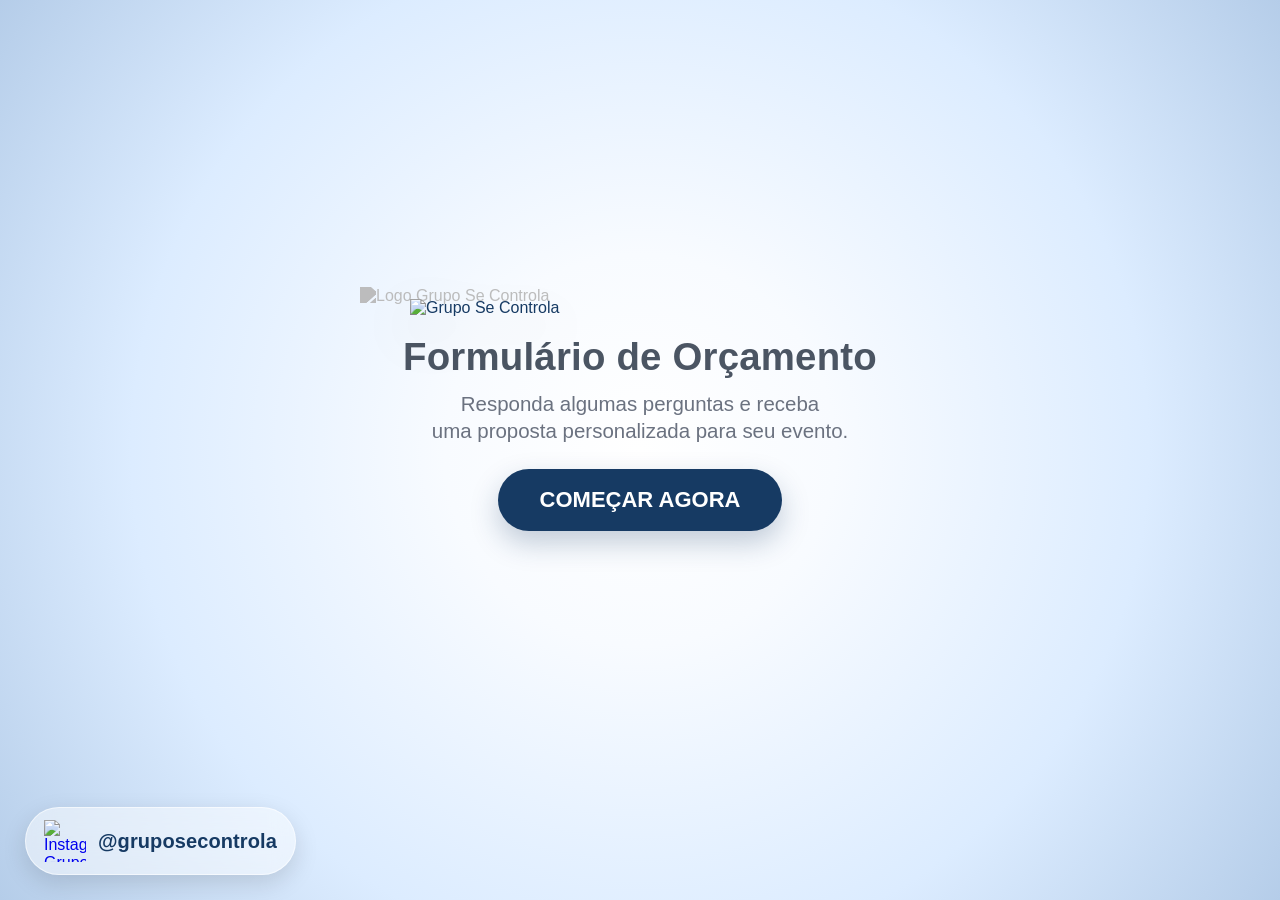
==== commit 7617560b: "Add files via upload" ====
--- a/index.html
+++ b/index.html
@@ -10,15 +10,37 @@
     <title>Grupo Se Controla</title>
 
     <style>
+
         * {
             margin: 0;
             padding: 0;
             box-sizing: border-box;
         }
 
+        :root {
+            --azul: #163a63;
+            --azul-hover: #214f84;
+            --texto: #4b5563;
+            --texto-suave: #6b7280;
+            --vidro: rgba(255, 255, 255, .42);
+            --vidro-forte: rgba(255, 255, 255, .72);
+            --borda-vidro: rgba(255, 255, 255, .58);
+            --sombra: 0 18px 45px rgba(0, 0, 0, .12);
+            --raio-card: 28px;
+            --raio-botao: 999px;
+        }
+
+        html {
+            width: 100%;
+            min-height: 100%;
+            scroll-behavior: smooth;
+        }
+
         body {
-            height: 100vh;
-            overflow: hidden;
+            width: 100%;
+            min-height: 100svh;
+            overflow-x: hidden;
+            overflow-y: auto;
             background:
                 radial-gradient(circle at center,
                     #ffffff 0%,
@@ -26,7 +48,18 @@
                     #dcecff 65%,
                     #b5cde9 100%);
             font-family: Arial, Helvetica, sans-serif;
-        }
+            color: var(--azul);
+        }
+
+        button,
+        input,
+        a {
+            font-family: inherit;
+        }
+
+        /* ========================= */
+        /* TELA INICIAL - MOBILE FIRST */
+        /* ========================= */
 
         .hero {
             width: 100%;
@@ -35,8 +68,8 @@
             flex-direction: column;
             align-items: center;
             justify-content: center;
-            gap: 12px;
-            padding: 10px 20px 90px;
+            padding: 14px 18px 92px;
+            gap: 8px;
             position: relative;
             opacity: 1;
             transition: opacity .55s ease, transform .55s ease;
@@ -44,94 +77,95 @@
 
         .hero.saindo {
             opacity: 0;
-            transform: translateY(-430px) scale(.98);
+            transform: translateY(-30px) scale(.98);
             pointer-events: none;
         }
 
         .hero.entrando {
             opacity: 1;
-            transform: translateY(-400px) scale(1);
+            transform: translateY(0) scale(1);
         }
 
         .logo {
-            width: 90%;
-            max-width: 1320px;
+            width: min(82vw, 360px);
             height: auto;
             object-fit: contain;
             filter: brightness(0) invert(72%);
             opacity: .92;
             z-index: 1;
+            flex-shrink: 0;
         }
 
         .banda {
-            position: absolute;
-            width: 90%;
-            max-width: 1000px;
+            width: min(74vw, 315px);
             height: auto;
-            top: 700px;
             z-index: 2;
-            filter: drop-shadow(0 25px 35px rgba(0, 0, 0, .18));
+            filter: drop-shadow(0 18px 26px rgba(0, 0, 0, .16));
+            flex-shrink: 0;
+            margin-top: -6px;
         }
 
         .subtitulo {
-            position: absolute;
-            top: 1700px;
             width: 100%;
             text-align: center;
-            font-size: 42px;
-            font-weight: 700;
-            color: #4b5563;
-            letter-spacing: 1px;
+            font-size: clamp(23px, 7vw, 34px);
+            font-weight: 800;
+            color: var(--texto);
+            letter-spacing: .2px;
+            line-height: 1.06;
+            margin-top: 4px;
+            flex-shrink: 0;
         }
 
         .descricao {
-            position: absolute;
-            top: 1800px;
             width: 100%;
             text-align: center;
-            font-size: 24px;
-            line-height: 1.5;
-            color: #6b7280;
+            font-size: clamp(13px, 3.8vw, 17px);
+            line-height: 1.28;
+            color: var(--texto-suave);
+            flex-shrink: 0;
         }
 
         .btn-comecar {
-            position: absolute;
-            top: 1950px;
-            padding: 22px 60px;
+            margin-top: 6px;
+            padding: 13px 26px;
             border: none;
-            border-radius: 999px;
-            background: #163a63;
+            border-radius: var(--raio-botao);
+            background: var(--azul);
             color: #ffffff;
-            font-size: 22px;
-            font-weight: 700;
+            font-size: 16px;
+            font-weight: 800;
             cursor: pointer;
-            box-shadow: 0 15px 35px rgba(22, 58, 99, .25);
+            box-shadow: 0 12px 28px rgba(22, 58, 99, .25);
             transition: .3s ease;
+            flex-shrink: 0;
         }
 
         .btn-comecar:hover {
-            transform: translateY(-3px);
-            box-shadow: 0 20px 40px rgba(22, 58, 99, .35);
+            background: var(--azul-hover);
+            transform: translateY(-2px);
+            box-shadow: 0 16px 35px rgba(22, 58, 99, .30);
         }
 
         .instagram-link {
             position: fixed;
-            bottom: 25px;
-            left: 25px;
+            bottom: 18px;
+            left: 18px;
             display: flex;
             align-items: center;
             justify-content: center;
-            gap: 12px;
-            padding: 12px 18px;
-            border-radius: 999px;
-            background: rgba(255, 255, 255, .25);
-            backdrop-filter: blur(10px);
-            -webkit-backdrop-filter: blur(10px);
-            border: 1px solid rgba(255, 255, 255, .4);
-            box-shadow: 0 8px 25px rgba(0, 0, 0, .12);
+            gap: 8px;
+            padding: 9px 12px;
+            border-radius: var(--raio-botao);
+            background: rgba(255, 255, 255, .48);
+            backdrop-filter: blur(12px);
+            -webkit-backdrop-filter: blur(12px);
+            border: 1px solid rgba(255, 255, 255, .58);
+            box-shadow: 0 8px 24px rgba(0, 0, 0, .13);
             transition: .3s ease;
             z-index: 9999;
             text-decoration: none;
+            max-width: calc(100vw - 36px);
         }
 
         .instagram-link:hover {
@@ -140,26 +174,32 @@
         }
 
         .instagram-link img {
-            width: 42px;
-            height: 42px;
+            width: 30px;
+            height: 30px;
+            flex-shrink: 0;
         }
 
         .instagram-text {
-            font-size: 20px;
-            font-weight: 700;
-            color: #163a63;
-            letter-spacing: .3px;
-        }
+            font-size: 14px;
+            font-weight: 800;
+            color: var(--azul);
+            letter-spacing: .1px;
+            white-space: nowrap;
+        }
+
+        /* ========================= */
+        /* ETAPAS / CARDS - MOBILE FIRST */
+        /* ========================= */
 
         .etapa {
             width: 100%;
-            height: 100vh;
+            min-height: 100svh;
             display: none;
             align-items: center;
             justify-content: center;
-            padding: 25px;
+            padding: 18px 14px 94px;
             opacity: 0;
-            transform: translateY(35px) scale(.97);
+            transform: translateY(20px) scale(.98);
             transition: opacity .55s ease, transform .55s ease;
         }
 
@@ -174,98 +214,100 @@
 
         .etapa.saindo {
             opacity: 0;
-            transform: translateY(-35px) scale(.97);
+            transform: translateY(-20px) scale(.98);
             pointer-events: none;
         }
 
         .card-pergunta {
-            width: 100%;
-            max-width: 1350px;
-            min-height: 900px;
-            padding: 100px 90px;
+            width: min(100%, 430px);
+            min-height: auto;
+            max-height: none;
+            padding: 24px 18px;
             display: flex;
             flex-direction: column;
             justify-content: center;
-            border-radius: 48px;
-            background: rgba(255, 255, 255, .35);
+            border-radius: var(--raio-card);
+            background: var(--vidro);
             backdrop-filter: blur(14px);
             -webkit-backdrop-filter: blur(14px);
-            border: 1px solid rgba(255, 255, 255, .55);
-            box-shadow: 0 20px 50px rgba(0, 0, 0, .12);
+            border: 1px solid var(--borda-vidro);
+            box-shadow: var(--sombra);
             text-align: center;
         }
 
         .card-pergunta h1 {
-            font-size: 72px;
-            color: #163a63;
-            margin-bottom: 60px;
+            font-size: clamp(28px, 9vw, 38px);
+            color: var(--azul);
+            margin-bottom: 24px;
+            line-height: 1.08;
+            letter-spacing: -.5px;
         }
 
         .opcoes {
             display: flex;
             flex-direction: column;
-            gap: 30px;
+            gap: 14px;
+            width: 100%;
         }
 
         .opcao-btn {
             width: 100%;
-            padding: 38px 40px;
+            min-height: 58px;
+            padding: 16px 18px;
             border: none;
-            border-radius: 999px;
+            border-radius: var(--raio-botao);
             background: #ffffff;
-            color: #163a63;
-            font-size: 36px;
-            font-weight: 700;
+            color: var(--azul);
+            font-size: clamp(18px, 5.5vw, 23px);
+            line-height: 1.16;
+            font-weight: 800;
             cursor: pointer;
-            box-shadow: 0 10px 25px rgba(0, 0, 0, .08);
+            box-shadow: 0 9px 22px rgba(0, 0, 0, .08);
             transition: .3s ease;
+            display: flex;
+            align-items: center;
+            justify-content: center;
         }
 
         .opcao-btn:hover {
-            transform: translateY(-3px);
-            background: #163a63;
+            transform: translateY(-2px);
+            background: var(--azul);
             color: #ffffff;
-            box-shadow: 0 15px 35px rgba(22, 58, 99, .25);
+            box-shadow: 0 13px 30px rgba(22, 58, 99, .22);
         }
 
         .opcao-btn.selecionado {
-            transform: scale(.97);
-            background: #163a63;
+            transform: scale(.98);
+            background: var(--azul);
             color: #ffffff;
         }
 
         .btn-exemplo {
-
-            background: #163a63;
+            background: var(--azul);
             color: white;
         }
 
         .btn-exemplo:hover {
-
             background: #0f2742;
             color: white;
         }
 
         .btn-registro {
-
             background: #16a34a;
             color: white;
         }
 
         .btn-registro:hover {
-
             background: #15803d;
             color: white;
         }
 
         .btn-nao {
-
             background: #dc2626;
             color: white;
         }
 
         .btn-nao:hover {
-
             background: #b91c1c;
             color: white;
         }
@@ -273,167 +315,212 @@
         .acoes-funil {
             display: flex;
             justify-content: center;
-            gap: 20px;
-            margin-top: 45px;
+            gap: 10px;
+            margin-top: 22px;
             flex-wrap: wrap;
+            width: 100%;
         }
 
         .btn-acao {
-            padding: 18px 35px;
+            padding: 11px 16px;
             border: none;
-            border-radius: 999px;
+            border-radius: var(--raio-botao);
             background: #dbe7f5;
-            color: #163a63;
-            font-size: 22px;
-            font-weight: 700;
+            color: var(--azul);
+            font-size: 14px;
+            font-weight: 800;
             cursor: pointer;
             transition: .3s ease;
             text-decoration: none;
             display: inline-flex;
             align-items: center;
             justify-content: center;
+            min-height: 42px;
         }
 
         .btn-acao:hover {
-            background: #163a63;
+            background: var(--azul);
             color: #ffffff;
             transform: translateY(-2px);
         }
 
         .btn-whatsapp {
-            background: #163a63;
+            background: var(--azul);
             color: #ffffff;
         }
 
         .btn-upgrade {
             background: #ffffff;
-            color: #163a63;
+            color: var(--azul);
             border: 2px solid rgba(22, 58, 99, .25);
         }
+
+        /* ========================= */
+        /* FORMULÁRIO */
+        /* ========================= */
+
+        .form-evento {
+            display: grid;
+            grid-template-columns: 1fr;
+            gap: 16px;
+            width: 100%;
+        }
+
+        .campo-form {
+            display: flex;
+            flex-direction: column;
+            gap: 7px;
+            text-align: left;
+        }
+
+        .campo-form label {
+            font-size: 15px;
+            font-weight: 900;
+            color: var(--azul);
+        }
+
+        .campo-form input {
+            width: 100%;
+            padding: 15px 16px;
+            border: none;
+            border-radius: 18px;
+            background: rgba(255, 255, 255, .82);
+            color: var(--azul);
+            font-size: 16px;
+            font-weight: 700;
+            outline: none;
+            box-shadow: 0 9px 22px rgba(0, 0, 0, .08);
+            transition: .3s ease;
+        }
+
+        .campo-form input:focus {
+            box-shadow: 0 12px 28px rgba(22, 58, 99, .20);
+            transform: translateY(-1px);
+        }
+
+        .campo-form.local {
+            grid-column: auto;
+        }
+
+        .erro-form {
+            display: none;
+            margin-top: 16px;
+            padding: 13px 16px;
+            border-radius: 16px;
+            background: #fff0f0;
+            color: #9f1d1d;
+            font-size: 14px;
+            font-weight: 900;
+        }
+
+        /* ========================= */
+        /* ESTRUTURAS */
+        /* ========================= */
+
+        .opcoes-estrutura {
+            display: grid;
+            grid-template-columns: 1fr;
+            gap: 16px;
+            width: 100%;
+        }
+
+        .estrutura-card {
+            padding: 18px;
+            border-radius: 24px;
+            background: rgba(255, 255, 255, .68);
+            box-shadow: 0 10px 25px rgba(0, 0, 0, .08);
+            display: flex;
+            flex-direction: column;
+            gap: 12px;
+            align-items: center;
+            justify-content: space-between;
+        }
+
+        .estrutura-card h2 {
+            color: var(--azul);
+            font-size: 24px;
+            line-height: 1.1;
+        }
+
+        .estrutura-card p {
+            color: var(--texto-suave);
+            font-size: 14px;
+            line-height: 1.35;
+        }
+
+        .estrutura-acoes {
+            display: flex;
+            gap: 10px;
+            flex-wrap: wrap;
+            justify-content: center;
+            margin-top: 2px;
+        }
+
+        .imagem-estrutura {
+            width: min(72vw, 240px);
+            height: auto;
+            max-height: 230px;
+            object-fit: contain;
+            background: white;
+            border-radius: 18px;
+            box-shadow: 0 10px 24px rgba(0, 0, 0, .14);
+            padding: 8px;
+            cursor: pointer;
+            transition: .3s ease;
+        }
+
+        .imagem-estrutura:hover {
+            transform: scale(1.03);
+        }
+
+        /* ========================= */
+        /* ORÇAMENTO */
+        /* ========================= */
 
         .resumo-orcamento {
             display: flex;
             flex-direction: column;
-            gap: 18px;
-            margin-bottom: 35px;
-            font-size: 30px;
-            color: #4b5563;
-            font-weight: 700;
+            gap: 10px;
+            margin-bottom: 18px;
+            font-size: 15px;
+            color: var(--texto);
+            font-weight: 800;
         }
 
         .linha-orcamento {
             display: flex;
             justify-content: space-between;
-            gap: 30px;
-            padding: 18px 30px;
-            border-radius: 22px;
-            background: rgba(255, 255, 255, .55);
+            align-items: flex-start;
+            gap: 14px;
+            padding: 12px 14px;
+            border-radius: 16px;
+            background: rgba(255, 255, 255, .62);
+            text-align: left;
+        }
+
+        .linha-orcamento span:last-child {
+            text-align: right;
+            overflow-wrap: anywhere;
         }
 
         .valor-final {
-            margin-top: 15px;
-            font-size: 76px;
+            margin-top: 8px;
+            font-size: clamp(34px, 10vw, 46px);
             font-weight: 900;
-            color: #163a63;
+            color: var(--azul);
+            line-height: 1;
         }
 
         .observacao {
-            margin-top: 20px;
-            font-size: 22px;
-            color: #6b7280;
-            line-height: 1.5;
-        }
-
-        .form-evento {
-            display: grid;
-            grid-template-columns: 1fr 1fr;
-            gap: 24px;
-            width: 100%;
-        }
-
-        .campo-form {
-            display: flex;
-            flex-direction: column;
-            gap: 10px;
-            text-align: left;
-        }
-
-        .campo-form label {
-            font-size: 22px;
-            font-weight: 800;
-            color: #163a63;
-        }
-
-        .campo-form input {
-            width: 100%;
-            padding: 24px 28px;
-            border: none;
-            border-radius: 22px;
-            background: rgba(255, 255, 255, .75);
-            color: #163a63;
-            font-size: 24px;
-            font-weight: 700;
-            outline: none;
-            box-shadow: 0 10px 25px rgba(0, 0, 0, .08);
-            transition: .3s ease;
-        }
-
-        .campo-form input:focus {
-            box-shadow: 0 12px 30px rgba(22, 58, 99, .22);
-            transform: translateY(-2px);
-        }
-
-        .campo-form.local {
-            grid-column: 1 / 3;
-        }
-
-        .erro-form {
-            display: none;
-            margin-top: 25px;
-            padding: 16px 22px;
-            border-radius: 18px;
-            background: #fff0f0;
-            color: #9f1d1d;
-            font-size: 20px;
-            font-weight: 800;
-        }
-
-        .opcoes-estrutura {
-            display: grid;
-            grid-template-columns: 1fr 1fr;
-            gap: 28px;
-        }
-
-        .estrutura-card {
-            padding: 35px;
-            border-radius: 32px;
-            background: rgba(255, 255, 255, .65);
-            box-shadow: 0 10px 25px rgba(0, 0, 0, .08);
-            display: flex;
-            flex-direction: column;
-            gap: 18px;
-            align-items: center;
-            justify-content: space-between;
-        }
-
-        .estrutura-card h2 {
-            color: #163a63;
-            font-size: 38px;
-        }
-
-        .estrutura-card p {
-            color: #6b7280;
-            font-size: 20px;
-            line-height: 1.45;
-        }
-
-        .estrutura-acoes {
-            display: flex;
-            gap: 14px;
-            flex-wrap: wrap;
-            justify-content: center;
-            margin-top: 10px;
-        }
+            margin-top: 14px;
+            font-size: 14px;
+            color: var(--texto-suave);
+            line-height: 1.42;
+        }
+
+        /* ========================= */
+        /* MODAIS */
+        /* ========================= */
 
         .modal-upgrades,
         .modal-info {
@@ -448,7 +535,7 @@
             z-index: 10000;
             opacity: 0;
             transition: .3s ease;
-            padding: 25px;
+            padding: 14px;
         }
 
         .modal-upgrades.ativo,
@@ -458,14 +545,13 @@
         }
 
         .modal-card {
-            width: 90%;
-            max-width: 900px;
-            max-height: 92vh;
+            width: min(100%, 520px);
+            max-height: 88svh;
             overflow: auto;
-            padding: 45px;
-            border-radius: 36px;
-            background: rgba(255, 255, 255, .94);
-            box-shadow: 0 25px 70px rgba(0, 0, 0, .22);
+            padding: 24px 18px;
+            border-radius: 28px;
+            background: rgba(255, 255, 255, .95);
+            box-shadow: 0 22px 60px rgba(0, 0, 0, .24);
             text-align: center;
             transform: translateY(20px) scale(.97);
             transition: .3s ease;
@@ -478,51 +564,52 @@
         }
 
         .modal-card h2 {
-            font-size: 42px;
-            color: #163a63;
-            margin-bottom: 25px;
+            font-size: clamp(26px, 7vw, 34px);
+            color: var(--azul);
+            margin-bottom: 18px;
+            line-height: 1.08;
         }
 
         .modal-card p {
-            font-size: 20px;
-            color: #4b5563;
-            line-height: 1.55;
+            font-size: 15px;
+            color: var(--texto);
+            line-height: 1.48;
         }
 
         .modal-imagem {
             width: 100%;
-            max-height: 420px;
+            max-height: 60svh;
             object-fit: contain;
-            border-radius: 24px;
+            border-radius: 20px;
             background: #f8fbff;
-            margin-bottom: 25px;
+            margin-bottom: 18px;
         }
 
         .modal-video {
             width: 100%;
-            border-radius: 24px;
-            margin-bottom: 25px;
+            border-radius: 20px;
+            margin-bottom: 18px;
             background: #000;
         }
 
         .alerta-upgrade {
             background: #eef6ff;
             border: 1px solid rgba(22, 58, 99, .18);
-            color: #163a63;
-            padding: 18px 22px;
-            border-radius: 22px;
-            font-size: 18px;
-            line-height: 1.4;
-            font-weight: 700;
-            margin-bottom: 25px;
+            color: var(--azul);
+            padding: 14px 16px;
+            border-radius: 18px;
+            font-size: 14px;
+            line-height: 1.35;
+            font-weight: 800;
+            margin-bottom: 18px;
             text-align: left;
         }
 
         .lista-upgrades {
             display: flex;
             flex-direction: column;
-            gap: 16px;
-            margin-bottom: 25px;
+            gap: 12px;
+            margin-bottom: 18px;
         }
 
         .upgrade-item {
@@ -530,14 +617,14 @@
             display: flex;
             justify-content: space-between;
             align-items: center;
-            gap: 20px;
-            padding: 22px 26px;
+            gap: 12px;
+            padding: 16px;
             border: none;
-            border-radius: 24px;
+            border-radius: 18px;
             background: #ffffff;
-            color: #163a63;
-            font-size: 24px;
-            font-weight: 800;
+            color: var(--azul);
+            font-size: 17px;
+            font-weight: 900;
             cursor: pointer;
             box-shadow: 0 8px 22px rgba(0, 0, 0, .08);
             transition: .25s ease;
@@ -558,72 +645,49 @@
         }
 
         .upgrade-item.ativo {
-            background: #163a63;
+            background: var(--azul);
             color: #ffffff;
         }
 
         .upgrade-preco {
-            font-size: 22px;
+            font-size: 15px;
             white-space: nowrap;
         }
 
         .upgrade-extra {
-            font-size: 15px;
+            font-size: 12px;
             font-weight: 700;
             opacity: .75;
         }
 
         .total-upgrades {
-            font-size: 28px;
+            font-size: 22px;
             font-weight: 900;
-            color: #163a63;
-            margin: 20px 0;
+            color: var(--azul);
+            margin: 16px 0;
         }
 
         .nota-terceiros {
-            font-size: 16px;
-            line-height: 1.45;
-            color: #6b7280;
+            font-size: 13px;
+            line-height: 1.4;
+            color: var(--texto-suave);
             text-align: left;
             background: #f8fbff;
-            padding: 18px 20px;
-            border-radius: 18px;
-            margin-top: 18px;
+            padding: 14px 16px;
+            border-radius: 16px;
+            margin-top: 14px;
         }
 
         .moeda-pop {
             position: absolute;
-            right: 35px;
+            right: 22px;
             top: 50%;
             transform: translateY(-50%);
             color: #1f8f4d;
-            font-size: 22px;
+            font-size: 16px;
             font-weight: 900;
             animation: moedaSubindo .7s ease forwards;
             pointer-events: none;
-        }
-
-        .imagem-estrutura {
-
-            width: 300px;
-
-            height: 320px;
-
-            object-fit: contain;
-
-            background: white;
-
-            border-radius: 24px;
-
-            box-shadow:
-                0 12px 30px rgba(0, 0, 0, .15);
-
-            padding: 10px;
-        }
-
-        .imagem-estrutura:hover {
-
-            transform: scale(1.03);
         }
 
         @keyframes moedaSubindo {
@@ -642,36 +706,29 @@
             }
         }
 
+        /* ========================= */
+        /* REGISTRO PROFISSIONAL */
+        /* ========================= */
+
         .foto-registro {
-            width: 90%;
+            width: 100%;
             height: auto;
             display: block;
-            margin: 0 auto;
         }
 
         .card-registro {
-            max-width: 950px;
+            width: min(100%, 430px);
             min-height: auto;
-            padding: 25px;
+            padding: 18px;
         }
 
         .registro-imagem-box {
             width: 100%;
             position: relative;
-            border-radius: 36px;
+            border-radius: 24px;
             overflow: hidden;
-            margin-bottom: 20px;
-            box-shadow:
-                0 28px 55px rgba(0, 0, 0, .24);
-        }
-
-        .foto-registro {
-
-            width: 100%;
-
-            height: auto;
-
-            display: block;
+            margin-bottom: 14px;
+            box-shadow: 0 20px 45px rgba(0, 0, 0, .22);
         }
 
         .registro-imagem-box::after {
@@ -690,88 +747,73 @@
             align-items: center;
             justify-content: center;
             align-self: center;
-            margin-bottom: 18px;
-            padding: 10px 22px;
-            border-radius: 999px;
+            margin-bottom: 12px;
+            padding: 8px 16px;
+            border-radius: var(--raio-botao);
             background: rgba(22, 58, 99, .10);
-            color: #163a63;
-            font-size: 18px;
+            color: var(--azul);
+            font-size: 13px;
             font-weight: 900;
-            letter-spacing: .3px;
+            letter-spacing: .2px;
         }
 
         .titulo-registro {
-            font-size: 54px !important;
-            margin-bottom: 22px !important;
+            font-size: clamp(28px, 8vw, 38px) !important;
+            margin-bottom: 14px !important;
         }
 
         .texto-registro {
-            max-width: 780px;
-            margin: 0 auto 20px auto;
-            font-size: 26px;
-            line-height: 1.45;
-            color: #4b5563;
-            font-weight: 600;
+            max-width: 100%;
+            margin: 0 auto 16px auto;
+            font-size: 15px;
+            line-height: 1.42;
+            color: var(--texto);
+            font-weight: 700;
         }
 
         .opcoes-registro {
-            gap: 22px;
+            gap: 12px;
         }
 
         .opcoes-registro .opcao-btn {
-            font-size: 24px;
-            padding: 20px 30px;
+            font-size: 16px;
+            padding: 15px 18px;
         }
 
         .toast-sucesso {
-
             position: fixed;
-
-            top: 30px;
-
+            top: 18px;
             left: 50%;
-
             transform: translateX(-50%);
-
             background: #16a34a;
-
             color: white;
-
-            padding: 18px 30px;
-
-            border-radius: 999px;
-
-            font-size: 20px;
-
-            font-weight: 800;
-
-            box-shadow:
-                0 12px 35px rgba(0, 0, 0, .25);
-
+            padding: 13px 18px;
+            border-radius: var(--raio-botao);
+            font-size: 14px;
+            font-weight: 900;
+            box-shadow: 0 12px 35px rgba(0, 0, 0, .25);
             z-index: 99999;
-
             opacity: 0;
-
             pointer-events: none;
-
             transition: .4s ease;
+            width: calc(100% - 28px);
+            max-width: 420px;
+            text-align: center;
         }
 
         .toast-sucesso.ativo {
-
             opacity: 1;
-
-            top: 50px;
+            top: 28px;
         }
 
         .btn-pdf {
             background: #ffffff;
-            color: #163a63;
+            color: var(--azul);
             border: 2px solid rgba(22, 58, 99, .25);
         }
 
         .btn-pdf:hover {
-            background: #163a63;
+            background: var(--azul);
             color: #ffffff;
         }
 
@@ -790,54 +832,380 @@
             color: #16a34a;
             font-weight: 900;
         }
-    
-@media (max-width: 768px){
-
-    body{
-        overflow-y:auto;
-    }
-
-    .hero{
-        min-height:100svh;
-        gap:8px;
-        padding:10px 16px 100px;
-    }
-
-    .logo{
-        width:min(92vw,420px);
-        max-width:none;
-    }
-
-    .banda{
-        position:relative;
-        top:auto;
-        width:min(78vw,320px);
-        max-width:none;
-    }
-
-    .subtitulo{
-        position:relative;
-        top:auto;
-        font-size:clamp(24px,6vw,34px);
-        text-align:center;
-    }
-
-    .descricao{
-        position:relative;
-        top:auto;
-        font-size:clamp(14px,4vw,18px);
-        text-align:center;
-    }
-
-    .btn-comecar{
-        position:relative;
-        top:auto;
-        padding:14px 28px;
-        font-size:18px;
-    }
-}
-
-</style>
+
+        /* ========================= */
+        /* CELULARES MUITO BAIXOS */
+        /* ========================= */
+
+        @media (max-width: 480px) and (max-height: 720px) {
+            .hero {
+                gap: 5px;
+                padding-top: 8px;
+                padding-bottom: 82px;
+            }
+
+            .logo {
+                width: min(72vw, 310px);
+            }
+
+            .banda {
+                width: min(62vw, 260px);
+            }
+
+            .subtitulo {
+                font-size: clamp(21px, 6vw, 28px);
+            }
+
+            .descricao {
+                font-size: 12px;
+                line-height: 1.18;
+            }
+
+            .btn-comecar {
+                padding: 11px 22px;
+                font-size: 14px;
+            }
+
+            .instagram-link {
+                padding: 7px 10px;
+            }
+
+            .instagram-link img {
+                width: 27px;
+                height: 27px;
+            }
+
+            .instagram-text {
+                font-size: 12px;
+            }
+
+            .card-pergunta {
+                padding: 18px 14px;
+            }
+
+            .card-pergunta h1 {
+                font-size: clamp(25px, 8vw, 32px);
+                margin-bottom: 16px;
+            }
+
+            .opcoes {
+                gap: 10px;
+            }
+
+            .opcao-btn {
+                min-height: 50px;
+                padding: 13px 14px;
+                font-size: clamp(16px, 5vw, 20px);
+            }
+
+            .acoes-funil {
+                margin-top: 16px;
+            }
+        }
+
+        /* ========================= */
+        /* TABLET / DESKTOP */
+        /* ========================= */
+
+        @media (min-width: 768px) {
+            :root {
+                --raio-card: 40px;
+            }
+
+            .hero {
+                min-height: 100vh;
+                padding: 28px 24px 110px;
+                gap: 12px;
+            }
+
+            .logo {
+                width: min(58vw, 560px);
+            }
+
+            .banda {
+                width: min(42vw, 460px);
+                margin-top: -18px;
+            }
+
+            .subtitulo {
+                font-size: clamp(32px, 3vw, 44px);
+                margin-top: 8px;
+            }
+
+            .descricao {
+                font-size: clamp(18px, 1.6vw, 24px);
+                line-height: 1.35;
+            }
+
+            .btn-comecar {
+                padding: 18px 42px;
+                font-size: 22px;
+                margin-top: 12px;
+            }
+
+            .instagram-link {
+                bottom: 25px;
+                left: 25px;
+                gap: 12px;
+                padding: 12px 18px;
+            }
+
+            .instagram-link img {
+                width: 42px;
+                height: 42px;
+            }
+
+            .instagram-text {
+                font-size: 20px;
+            }
+
+            .etapa {
+                min-height: 100vh;
+                padding: 30px 28px 110px;
+            }
+
+            .card-pergunta {
+                width: min(100%, 1050px);
+                padding: 58px 64px;
+                border-radius: 42px;
+            }
+
+            .card-pergunta h1 {
+                font-size: clamp(42px, 4vw, 62px);
+                margin-bottom: 42px;
+            }
+
+            .opcoes {
+                gap: 22px;
+            }
+
+            .opcao-btn {
+                min-height: 78px;
+                padding: 24px 32px;
+                font-size: clamp(24px, 2.2vw, 34px);
+            }
+
+            .acoes-funil {
+                gap: 16px;
+                margin-top: 36px;
+            }
+
+            .btn-acao {
+                padding: 15px 28px;
+                font-size: 20px;
+                min-height: 54px;
+            }
+
+            .form-evento {
+                grid-template-columns: 1fr 1fr;
+                gap: 24px;
+            }
+
+            .campo-form.local {
+                grid-column: 1 / 3;
+            }
+
+            .campo-form label {
+                font-size: 21px;
+            }
+
+            .campo-form input {
+                padding: 22px 24px;
+                font-size: 23px;
+                border-radius: 22px;
+            }
+
+            .opcoes-estrutura {
+                grid-template-columns: 1fr 1fr;
+                gap: 24px;
+            }
+
+            .estrutura-card {
+                padding: 30px;
+                border-radius: 30px;
+                gap: 16px;
+            }
+
+            .estrutura-card h2 {
+                font-size: 34px;
+            }
+
+            .estrutura-card p {
+                font-size: 19px;
+                line-height: 1.42;
+            }
+
+            .imagem-estrutura {
+                width: 280px;
+                max-height: 300px;
+                border-radius: 24px;
+            }
+
+            .resumo-orcamento {
+                gap: 16px;
+                margin-bottom: 30px;
+                font-size: 26px;
+            }
+
+            .linha-orcamento {
+                padding: 16px 26px;
+                border-radius: 22px;
+            }
+
+            .valor-final {
+                font-size: clamp(58px, 5vw, 76px);
+                margin-top: 12px;
+            }
+
+            .observacao {
+                font-size: 20px;
+                line-height: 1.5;
+            }
+
+            .modal-card {
+                width: 90%;
+                max-width: 900px;
+                max-height: 92vh;
+                padding: 42px;
+                border-radius: 36px;
+            }
+
+            .modal-card h2 {
+                font-size: 42px;
+                margin-bottom: 25px;
+            }
+
+            .modal-card p {
+                font-size: 20px;
+            }
+
+            .modal-imagem {
+                max-height: 420px;
+                border-radius: 24px;
+            }
+
+            .alerta-upgrade {
+                padding: 18px 22px;
+                border-radius: 22px;
+                font-size: 18px;
+                margin-bottom: 25px;
+            }
+
+            .upgrade-item {
+                padding: 22px 26px;
+                border-radius: 24px;
+                font-size: 24px;
+            }
+
+            .upgrade-preco {
+                font-size: 22px;
+            }
+
+            .total-upgrades {
+                font-size: 28px;
+            }
+
+            .nota-terceiros {
+                font-size: 16px;
+                padding: 18px 20px;
+            }
+
+            .card-registro {
+                max-width: 900px;
+                padding: 25px;
+            }
+
+            .registro-imagem-box {
+                border-radius: 34px;
+            }
+
+            .registro-selo {
+                font-size: 18px;
+                padding: 10px 22px;
+            }
+
+            .titulo-registro {
+                font-size: 52px !important;
+            }
+
+            .texto-registro {
+                max-width: 780px;
+                font-size: 24px;
+            }
+
+            .opcoes-registro .opcao-btn {
+                font-size: 23px;
+                padding: 20px 30px;
+            }
+
+            .toast-sucesso {
+                width: auto;
+                max-width: none;
+                font-size: 20px;
+                padding: 18px 30px;
+            }
+        }
+
+        /* ========================= */
+        /* DESKTOP BAIXO / NOTEBOOK */
+        /* ========================= */
+
+        @media (min-width: 768px) and (max-height: 820px) {
+            .hero {
+                gap: 6px;
+                padding-top: 16px;
+                padding-bottom: 90px;
+            }
+
+            .logo {
+                width: min(46vw, 430px);
+            }
+
+            .banda {
+                width: min(34vw, 360px);
+                margin-top: -20px;
+            }
+
+            .subtitulo {
+                font-size: 32px;
+            }
+
+            .descricao {
+                font-size: 17px;
+                line-height: 1.25;
+            }
+
+            .btn-comecar {
+                padding: 14px 34px;
+                font-size: 18px;
+            }
+
+            .card-pergunta {
+                width: min(100%, 960px);
+                padding: 42px 52px;
+            }
+
+            .card-pergunta h1 {
+                font-size: clamp(36px, 4vw, 52px);
+                margin-bottom: 28px;
+            }
+
+            .opcao-btn {
+                min-height: 62px;
+                padding: 18px 26px;
+                font-size: clamp(22px, 2vw, 28px);
+            }
+
+            .opcoes {
+                gap: 16px;
+            }
+
+            .acoes-funil {
+                margin-top: 26px;
+            }
+        }
+
+    </style>
 
 </head>
 
@@ -2205,8 +2573,14 @@
 
             document.getElementById("btnWhatsapp").href =
                 "https://wa.me/" + numeroWhatsapp + "?text=" + mensagem;
-            document.getElementById("whatsappRodape").href =
-                "https://wa.me/" + numeroWhatsapp + "?text=" + mensagem;
+
+            const whatsappRodape =
+                document.getElementById("whatsappRodape");
+
+            if (whatsappRodape) {
+                whatsappRodape.href =
+                    "https://wa.me/" + numeroWhatsapp + "?text=" + mensagem;
+            }
         }
 
         function voltarInicio() {
